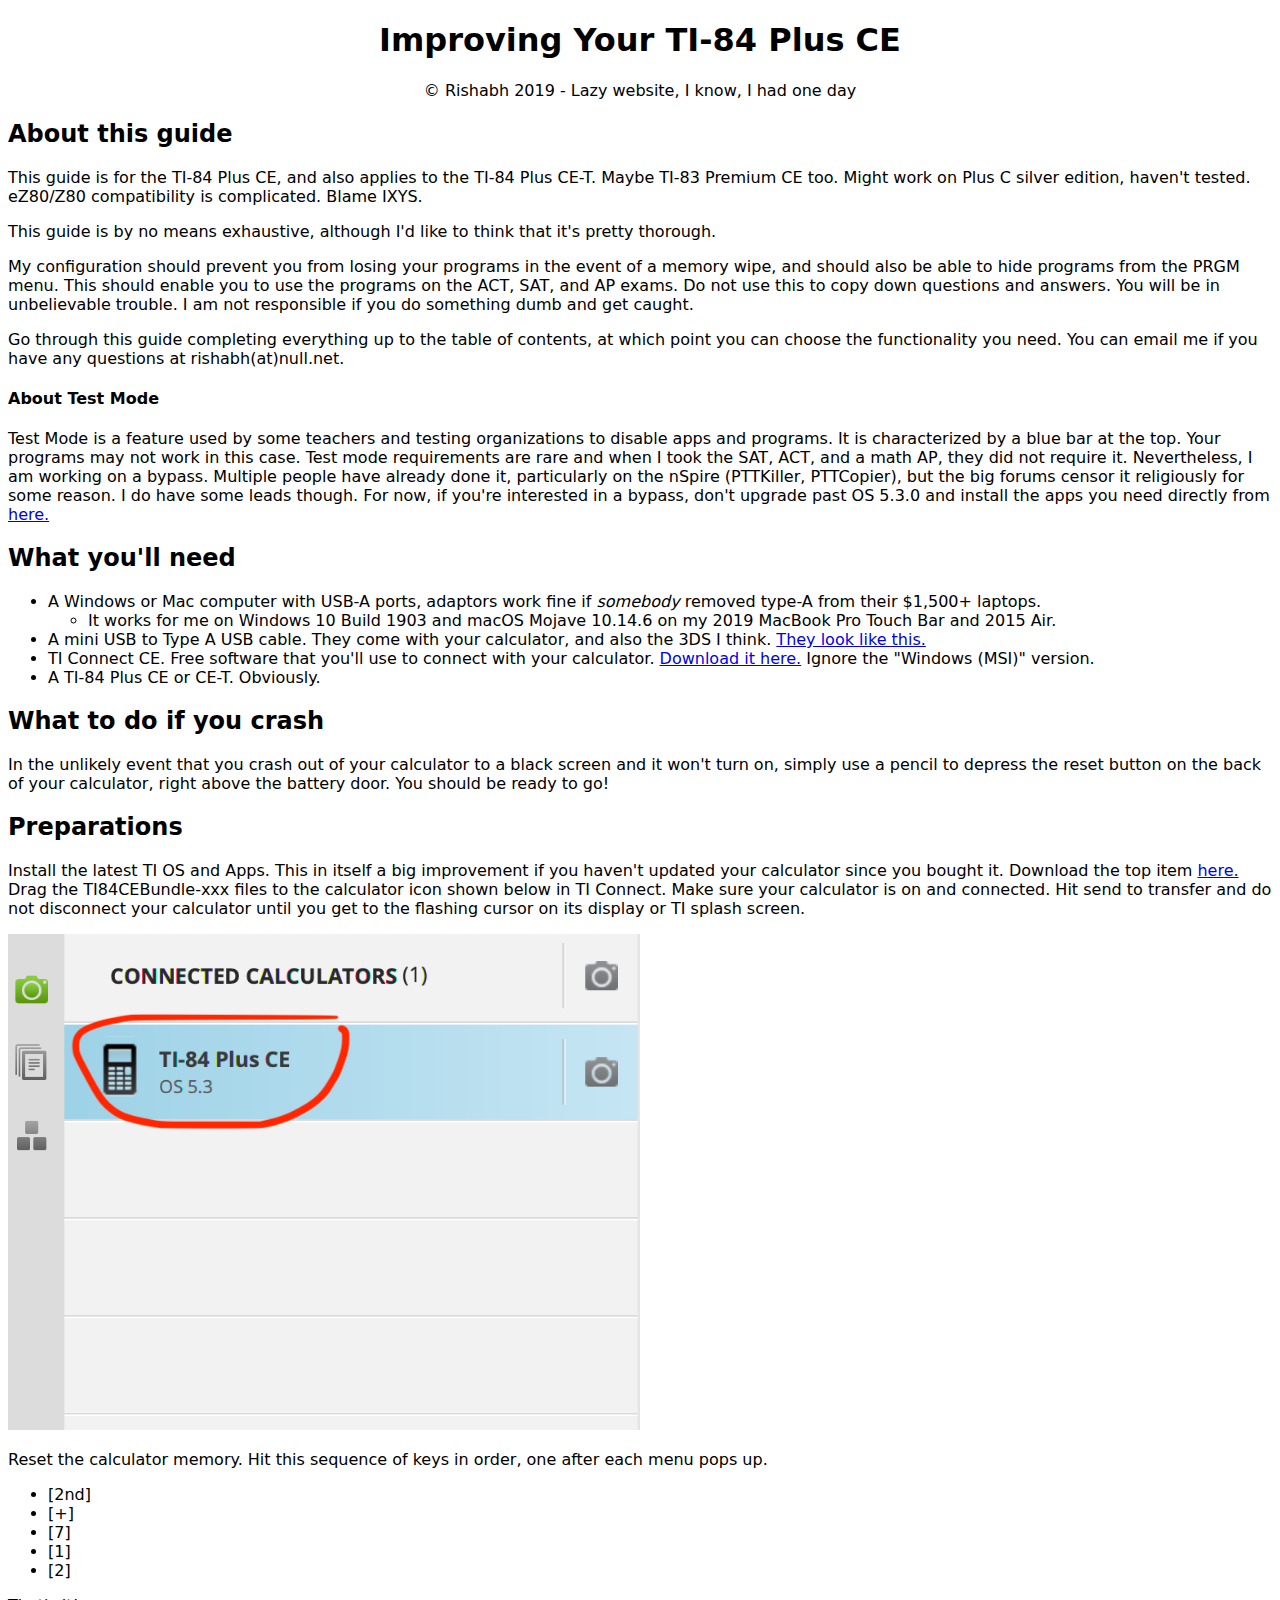
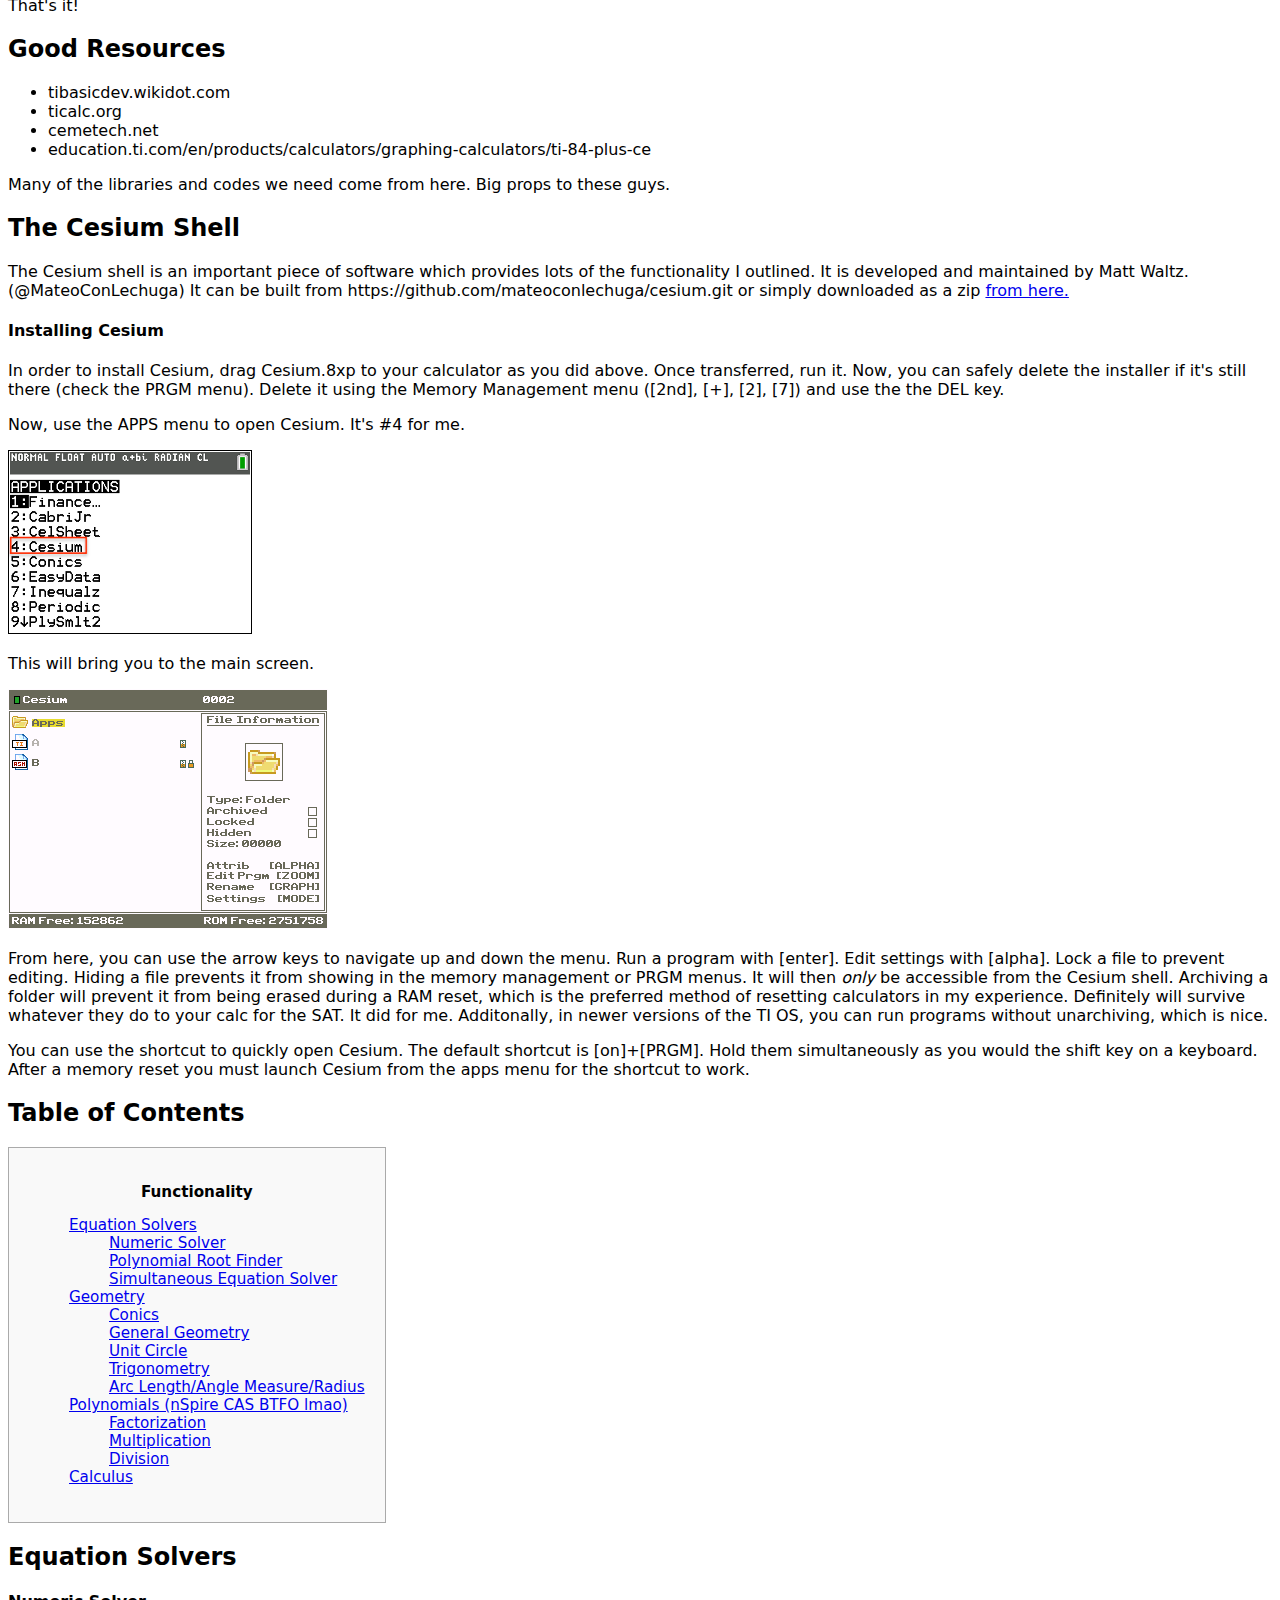
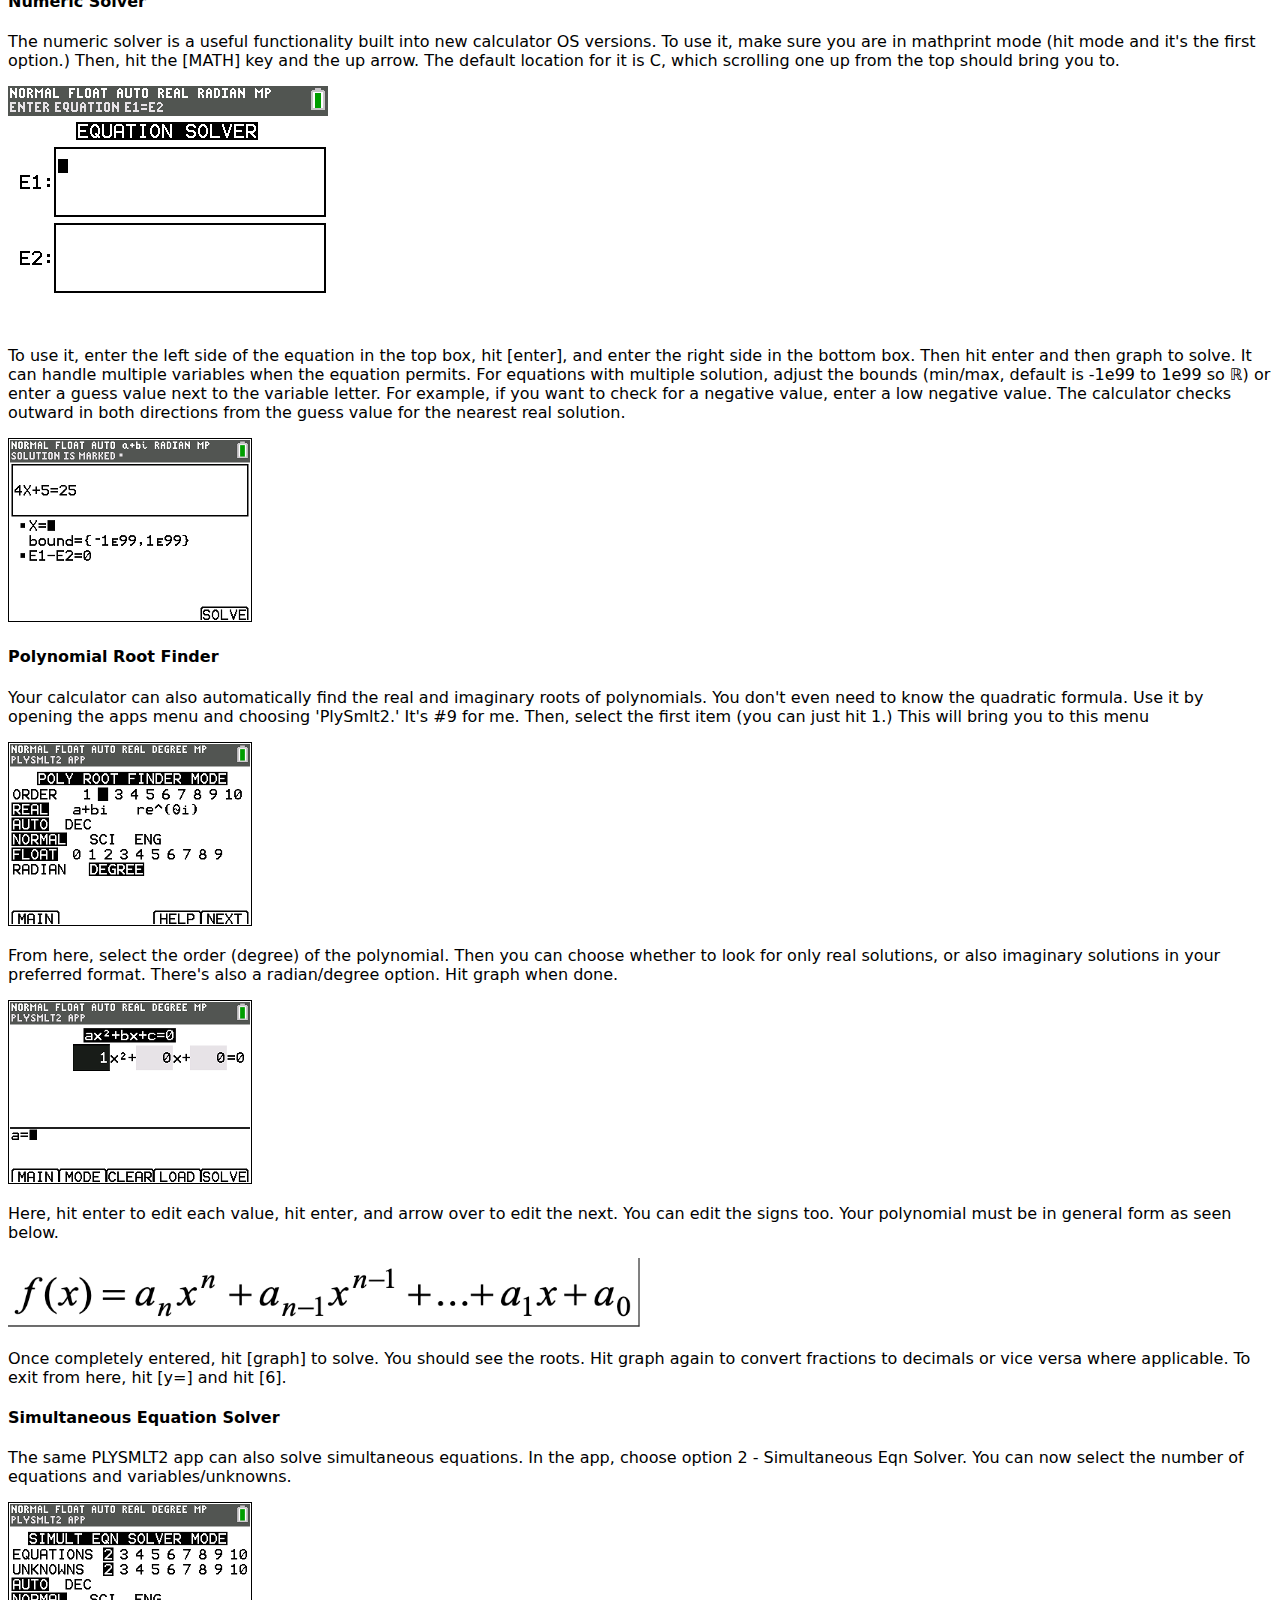
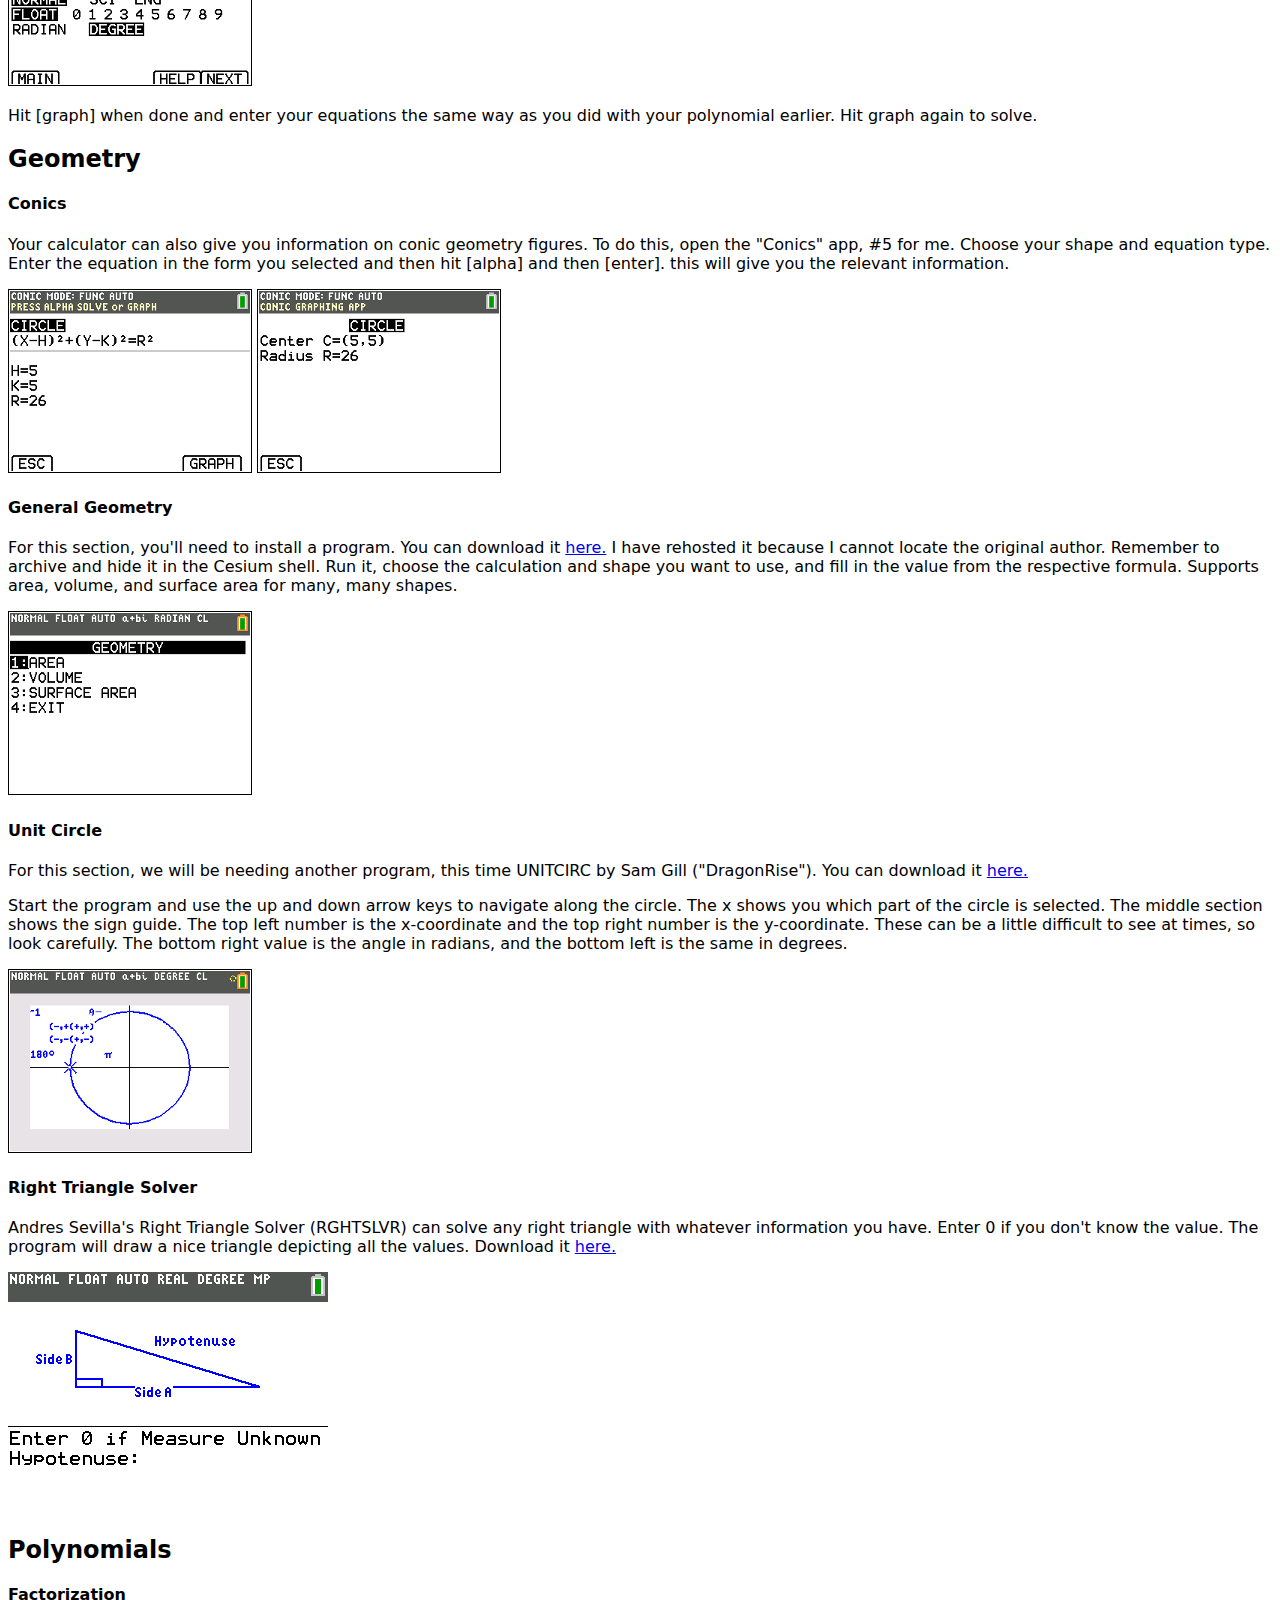
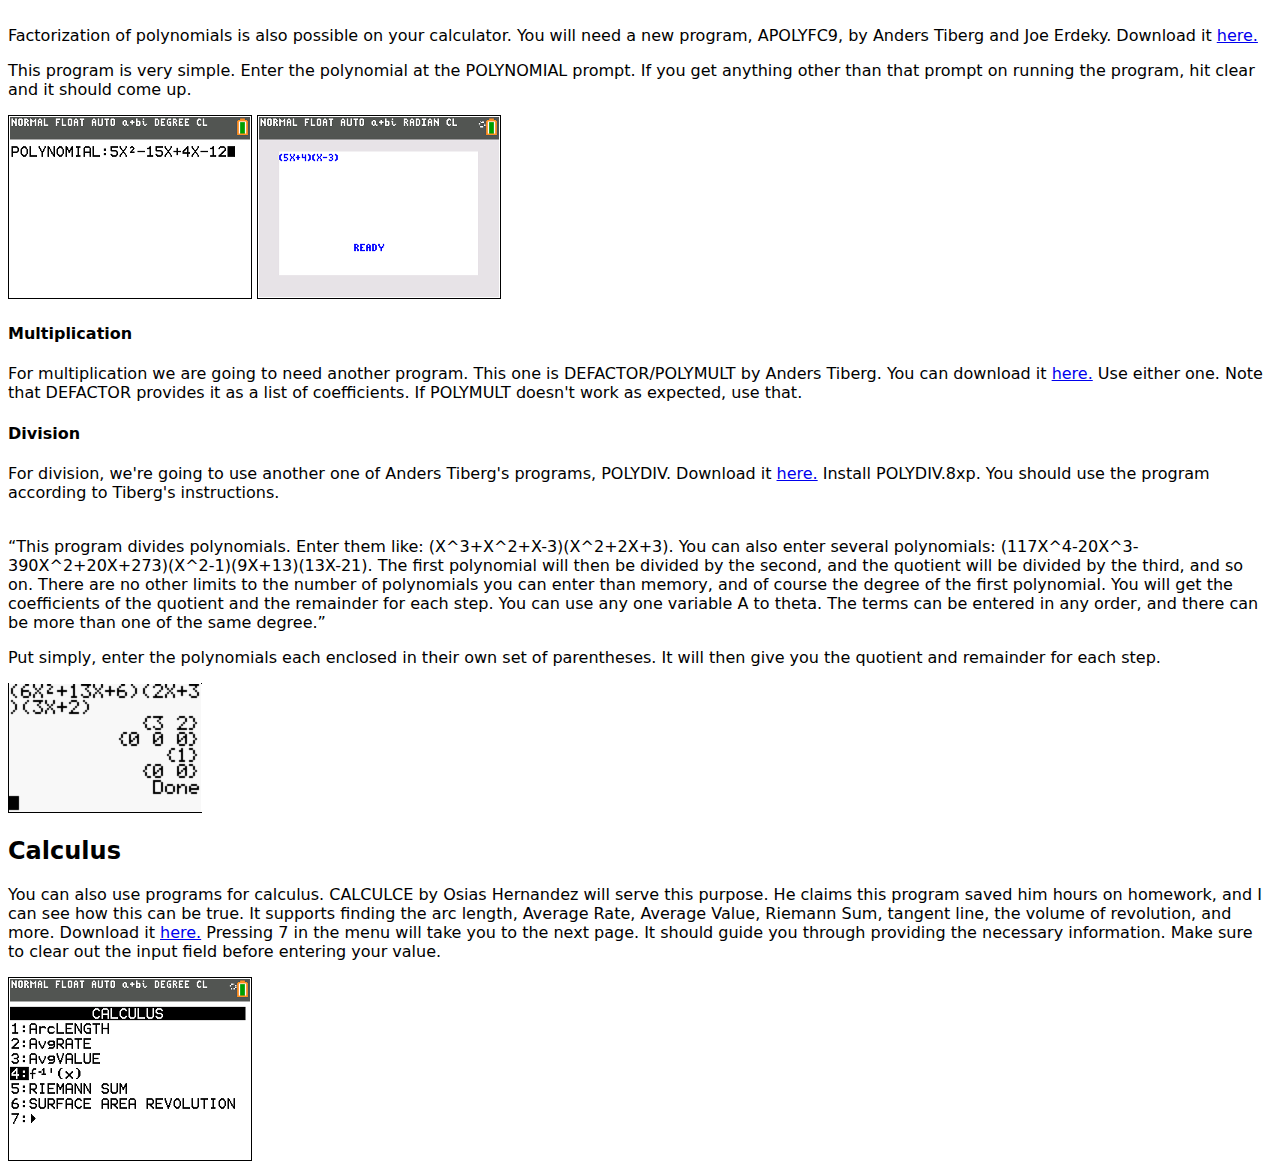
==== calculator.html @ c84ad57b "Calculator 4" ====
<!doctype html>
<!--Yes it's bad, Dreamweaver has crappy indentation. I couldn't be bothered to fix it, most of this is handwritten but auto formatted-->

<html>
<head>
	<!-- Global site tag (gtag.js) - Google Analytics -->
<script async src="https://www.googletagmanager.com/gtag/js?id=UA-146431334-1"></script>
<script>
  window.dataLayer = window.dataLayer || [];
  function gtag(){dataLayer.push(arguments);}
  gtag('js', new Date());

  gtag('config', 'UA-146431334-1');
</script>


<meta charset="UTF-8">
<title>Calculator Improvements</title>
<link href="assets/css/calculator.css" rel="stylesheet" type="text/css">
</head>
	<body>
		<h1><strong>Improving Your TI-84 Plus CE</strong></h1>
		<center>&copy Rishabh 2019 - Lazy website, I know, I had one day</center>
		<h2>About this guide</h2>	
		<p>This guide is for the TI-84 Plus CE, and also applies to the TI-84 Plus CE-T. Maybe TI-83 Premium CE too. Might work on Plus C silver edition, haven't tested. eZ80/Z80 compatibility is complicated. Blame IXYS.</p> 
		<p>This guide is by no means exhaustive, although I'd like to think that it's pretty thorough.</p>
		<p>My configuration should prevent you from losing your programs in the event of a memory wipe, and should also be able to hide programs from the PRGM menu. This should enable you to use the programs on the ACT, SAT, and AP exams. Do not use this to copy down questions and answers. You will be in unbelievable trouble. I am not responsible if you do something dumb and get caught.</p>
		<p>Go through this guide completing everything up to the table of contents, at which point you can choose the functionality you need. You can email me if you have any questions at rishabh(at)null.net.</p>
		<h4>About Test Mode</h4>
		<p>Test Mode is a feature used by some teachers and testing organizations to disable apps and programs. It is characterized by a blue bar at the top. Your programs may not work in this case. Test mode requirements are rare and when I took the SAT, ACT, and a math AP, they did not require it. Nevertheless, I am working on a bypass. Multiple people have already done it, particularly on the nSpire (PTTKiller, PTTCopier), but the big forums censor it religiously for some reason. I do have some leads though. For now, if you're interested in a bypass, don't upgrade past OS 5.3.0 and install the apps you need directly from <a href="https://education.ti.com/en/software/search/ti-84-plus-ce">here.</a></p>
		<h2>What you'll need</h2>
		<ul>
			<li>A Windows or Mac computer with USB-A ports, adaptors work fine if <i>somebody</i> removed type-A from their $1,500+ laptops.</li>
				<ul><li>It works for me on Windows 10 Build 1903 and macOS Mojave 10.14.6 on my 2019 MacBook Pro Touch Bar and 2015 Air.</li></ul>
			<li>A mini USB to Type A USB cable. They come with your calculator, and also the 3DS I think. <a href="https://www.amazon.com/AmazonBasics-USB-2-0-Cable-Male/dp/B00NH11N5A">They look like this.</a> </li>
			<li>TI Connect CE. Free software that you'll use to connect with your calculator. <a href="https://education.ti.com/en/software/details/en/CA9C74CAD02440A69FDC7189D7E1B6C2/swticonnectcesoftware">Download it here.</a> Ignore the "Windows (MSI)" version.</li>
			<li>A TI-84 Plus CE or CE-T. Obviously.</li>
		</ul>
		<h2>What to do if you crash</h2>
		<p>In the unlikely event that you crash out of your calculator to a black screen and it won't turn on, simply use a pencil to depress the reset button on the back of your calculator, right above the battery door. You should be ready to go!</p>
		<h2>Preparations</h2>
		<p>Install the latest TI OS and Apps. This in itself a big improvement if you haven't updated your calculator since you bought it. Download the top item <a href="https://education.ti.com/en/software/details/en/BCBFECEC5F4242B28E9AE89DA7C4BA59/TI-84-Plus-CE-OS-Apps-Bundle">here.</a> Drag the TI84CEBundle-xxx files to the calculator icon shown below in TI Connect. Make sure your calculator is on and connected. Hit send to transfer and do not disconnect your calculator until you get to the flashing cursor on its display or TI splash screen.</p>
		<img class="one" src="images/ticonnect.png" alt="TI Connect CE">
		<p>Reset the calculator memory. Hit this sequence of keys in order, one after each menu pops up.</p>
		<ul>
			<li>[2nd]</li>
			<li>[+]</li>
			<li>[7]</li>
			<li>[1]</li>
			<li>[2]</li>
		</ul>
		<p>That's it!</p>
		<h2>Good Resources</h2>
		<ul>
			<li>tibasicdev.wikidot.com</li>
			<li>ticalc.org</li>
			<li>cemetech.net</li>
			<li>education.ti.com/en/products/calculators/graphing-calculators/ti-84-plus-ce</li>
		</ul>
		<p>Many of the libraries and codes we need come from here. Big props to these guys.</p>
		<h2>The Cesium Shell</h2>
		<p> The Cesium shell is an important piece of software which provides lots of the functionality I outlined. It is developed and maintained by Matt Waltz. (@MateoConLechuga) It can be built from https://github.com/mateoconlechuga/cesium.git or simply downloaded as a zip <a href="https://github.com/mateoconlechuga/cesium/releases">from here.</a></p>
		<h4>Installing Cesium</h4>
		<p>In order to install Cesium, drag Cesium.8xp to your calculator as you did above. Once transferred, run it. Now, you can safely delete the installer if it's still there (check the PRGM menu). Delete it using the Memory Management menu ([2nd], [+], [2], [7]) and use the the DEL key. </p>
		<p>Now, use the APPS menu to open Cesium. It's #4 for me.</p>
		<img src="images/cesium1.png" alt="cesium1.png">
		<p>This will bring you to the main screen.</p>
		<img src="images/cesium2.png" alt="cesium2.png">
		<p>From here, you can use the arrow keys to navigate up and down the menu. Run a program with [enter]. Edit settings with [alpha]. Lock a file to prevent editing. Hiding a file prevents it from showing in the memory management or PRGM menus. It will then <i>only</i> be accessible from the Cesium shell. Archiving a folder will prevent it from being erased during a RAM reset, which is the preferred method of resetting calculators in my experience. Definitely will survive whatever they do to your calc for the SAT. It did for me. Additonally, in newer versions of the TI OS, you can run programs without unarchiving, which is nice. </p>
		<p>You can use the shortcut to quickly open Cesium. The default shortcut is [on]+[PRGM]. Hold them simultaneously as you would the shift key on a keyboard. After a memory reset you must launch Cesium from the apps menu for the shortcut to work.</p>
		<h2>Table of Contents</h2>
		<div id="toc_container">
<p class="toc_title">Functionality</p>
<ul class="toc_list">
  <li><a href="#Equation Solver">Equation Solvers</a>
	  <ul>
	  <li><a href="#Numeric">Numeric Solver</a></li>
	  <li><a href="#Polynomial">Polynomial Root Finder</a></li>
	  <li><a href="#Simultaneous">Simultaneous Equation Solver</a></li>
	  </ul>
</li>
<li><a href="#geometry">Geometry</a></li>
	<ul>
		<li><a href="#Conics">Conics</a></li>
		<li><a href="#General Geometry">General Geometry</a></li>
		<li><a href="Unit Circle">Unit Circle</a></li>
		<li><a href="Right Triangle Solver">Trigonometry</a></li>
		<li><a href="Arc">Arc Length/Angle Measure/Radius</a></li>
	</ul>
<li><a href="#Polynomials">Polynomials (nSpire CAS BTFO lmao)</a></li>
	<ul>
		<li><a href="#Factorization">Factorization</a></li>
		<li><a href="#Multiplication">Multiplication</a></li>
		<li><a href="#Division">Division</a></li>
	</ul>
<li><a href="#Calculus">Calculus</a></li>
</ul>
</div>
		
		<h2 id="Equation Solver">Equation Solvers</h2>
		<h4 id="Numeric">Numeric Solver</h4>
		<p>The numeric solver is a useful functionality built into new calculator OS versions. To use it, make sure you are in mathprint mode (hit mode and it's the first option.) Then, hit the [MATH] key and the up arrow. The default location for it is C, which scrolling one up from the top should bring you to. </p>
		<img src="images/eqsolver.png" alt="eqsolver.png">
		<p>To use it, enter the left side of the equation in the top box, hit [enter], and enter the right side in the bottom box. Then hit enter and then graph to solve. It can handle multiple variables when the equation permits. For equations with multiple solution, adjust the bounds (min/max, default is -1e99 to 1e99 so ℝ) or enter a guess value next to the variable letter. For example, if you want to check for a negative value, enter a low negative value. The calculator checks outward in both directions from the guess value for the nearest real solution.</p>
		<img src="images/eqsolver2.png" alt="eqsolver2.png">
		<h4 id="Polynomial">Polynomial Root Finder</h4>
		<p>Your calculator can also automatically find the real and imaginary roots of polynomials. You don't even need to know the quadratic formula. Use it by opening the apps menu and choosing 'PlySmlt2.' It's #9 for me. Then, select the first item (you can just hit 1.) This will bring you to this menu</p>
		<img src="images/plysmlt.png" alt="plysmlt.png">
		<p>From here, select the order (degree) of the polynomial. Then you can choose whether to look for only real solutions, or also imaginary solutions in your preferred format. There's also a radian/degree option. Hit graph when done.</p>
		<img src="images/plysmlt2.png" alt="plysmlt2.png">
		<p>Here, hit enter to edit each value, hit enter, and arrow over to edit the next. You can edit the signs too. Your polynomial must be in general form as seen below.</p>
		<img src="images/generalform.png" alt="generalform.png" width="50%" height="50%">
		<p>Once completely entered, hit [graph] to solve. You should see the roots. Hit graph again to convert fractions to decimals or vice versa where applicable. To exit from here, hit [y=] and hit [6]. </p>
		<h4 id="Simultaneous">Simultaneous Equation Solver</h4>
		<p>The same PLYSMLT2 app can also solve simultaneous equations. In the app, choose option 2 - Simultaneous Eqn Solver. You can now select the number of equations and variables/unknowns.</p>
		<img src="images/smlt.png" alt="smlt.png"> 
		<p>Hit [graph] when done and enter your equations the same way as you did with your polynomial earlier. Hit graph again to solve. </p>
		<h2 id="geometry">Geometry</h2>
		<h4 id="conics">Conics</h4>
		<p>Your calculator can also give you information on conic geometry figures. To do this, open the "Conics" app, #5 for me. Choose your shape and equation type. Enter the equation in the form you selected and then hit [alpha] and then [enter]. this will give you the relevant information.</p>
		<img src="images/conics.png" alt="conics.png">
		<img src="images/conics2.png" alt="conics2.png">
		<h4 id="General Geometry">General Geometry</h4>
		<p>For this section, you'll need to install a program. You can download it <a href="assets/files/GEOMETRY.8xp">here.</a> I have rehosted it because I cannot locate the original author. Remember to archive and hide it in the Cesium shell. Run it, choose the calculation and shape you want to use, and fill in the value from the respective formula. Supports area, volume, and surface area for many, many shapes. </p>
		<img src="images/geometry.png" alt="geometry.png">
		<h4 id="Unit Circle">Unit Circle</h4>
		<p>For this section, we will be needing another program, this time UNITCIRC by Sam Gill ("DragonRise"). You can download it <a href="https://www.ticalc.org/pub/83plus/basic/math/geometry/unitcirc.zip">here.</a></p>
		<p>Start the program and use the up and down arrow keys to navigate along the circle. The x shows you which part of the circle is selected. The middle section shows the sign guide. The top left number is the x-coordinate and the top right number is the y-coordinate. These can be a little difficult to see at times, so look carefully. The bottom right value is the angle in radians, and the bottom left is the same in degrees. </p>
		<img src="images/unitcirc.png" alt="unitcirc.png">
		<h4 id="Trigonometry">Right Triangle Solver</h4>
		<p>Andres Sevilla's Right Triangle Solver (RGHTSLVR) can solve any right triangle with whatever information you have. Enter 0 if you don't know the value. The program will draw a nice triangle depicting all the values. Download it <a href="https://www.ticalc.org/pub/84pluscse/basic/math/righttrianglesolver.zip">here. </a></p>
		<img src="images/rghtslvr.png" alt="rghtslvr.png">
		
		<h2 id="Polynomials">Polynomials</h2>
		<h4 id="Factorization">Factorization</h4>
		<p>Factorization of polynomials is also possible on your calculator. You will need a new program, APOLYFC9, by Anders Tiberg and Joe Erdeky. Download it <a href="https://www.ticalc.org/pub/83plus/basic/math/algebra/apolyfc9.zip">here.</a></p>
		<p>This program is very simple. Enter the polynomial at the POLYNOMIAL prompt. If you get anything other than that prompt on running the program, hit clear and it should come up. </p>
		<img src="images/polyfact.png" alt="polyfact.png">
		<img src="images/plyfact2.png" alt="polyfact.png8">
		<h4 id="Multiplication">Multiplication</h4>
		<p>For multiplication we are going to need another program. This one is DEFACTOR/POLYMULT by Anders Tiberg. You can download it <a href="https://www.ticalc.org/archives/files/fileinfo/424/42492.html">here.</a> Use either one. Note that DEFACTOR provides it as a list of coefficients. If POLYMULT doesn't work as expected, use that.</p>
		<h4 id="Division">Division</h4>
		<p>For division, we're going to use another one of Anders Tiberg's programs, POLYDIV. Download it <a href="https://www.ticalc.org/pub/83plus/basic/math/algebra/polydiv1.zip">here.</a> Install POLYDIV.8xp. You should use the program according to Tiberg's instructions.</p> <br>
		<q>This program divides polynomials. Enter them like: (X^3+X^2+X-3)(X^2+2X+3). You can also enter several polynomials: (117X^4-20X^3-390X^2+20X+273)(X^2-1)(9X+13)(13X-21). The first polynomial will then be divided by the second, and the quotient will be divided by the third, and so on. There are no other limits to the number of polynomials you can enter than memory, and of course the degree of the first polynomial. You will get the coefficients of the quotient and the remainder for each step. You can use any one variable A to theta. The terms can be entered in any order, and there can be more than one of the same degree.</q>
		<br>
		<p>Put simply, enter the polynomials each enclosed in their own set of parentheses. It will then give you the quotient and remainder for each step.</p>
		<img src="images/polydiv.gif" alt="polydiv.gif">
		<h2 id="Calculus">Calculus</h2>
		<p>You can also use programs for calculus. CALCULCE by Osias Hernandez will serve this purpose. He claims this program saved him hours on homework, and I can see how this can be true. It supports finding the arc length, Average Rate, Average Value, Riemann Sum, tangent line, the volume of revolution, and more. Download it <a href="https://www.ticalc.org/pub/84pluscse/basic/math/calculus.zip">here.</a> Pressing 7 in the menu will take you to the next page. It should guide you through providing the necessary information. Make sure to clear out the input field before entering your value.</p>
		<img src="images/calculus.png" alt="calculus.png">
	</body>
	
</html>
---- assets/css/calculator.css ----
/* CSS Document */

body {
  font-family: "avenir next", "Lucida Grande", "Lucida Sans Unicode", "Lucida Sans", "DejaVu Sans", "Verdana", "sans-serif"
	 
}

h1 {
	text-align: center;
}

img.one {
  height: 50%;
  width: 50%;
}

#toc_container {
    background: #f9f9f9 none repeat scroll 0 0;
    border: 1px solid #aaa;
    display: table;
    font-size: 95%;
    margin-bottom: 1em;
    padding: 20px;
    width: auto;
}

.toc_title {
    font-weight: 700;
    text-align: center;
}

#toc_container li, #toc_container ul, #toc_container ul li{
    list-style: outside none none !important;
}
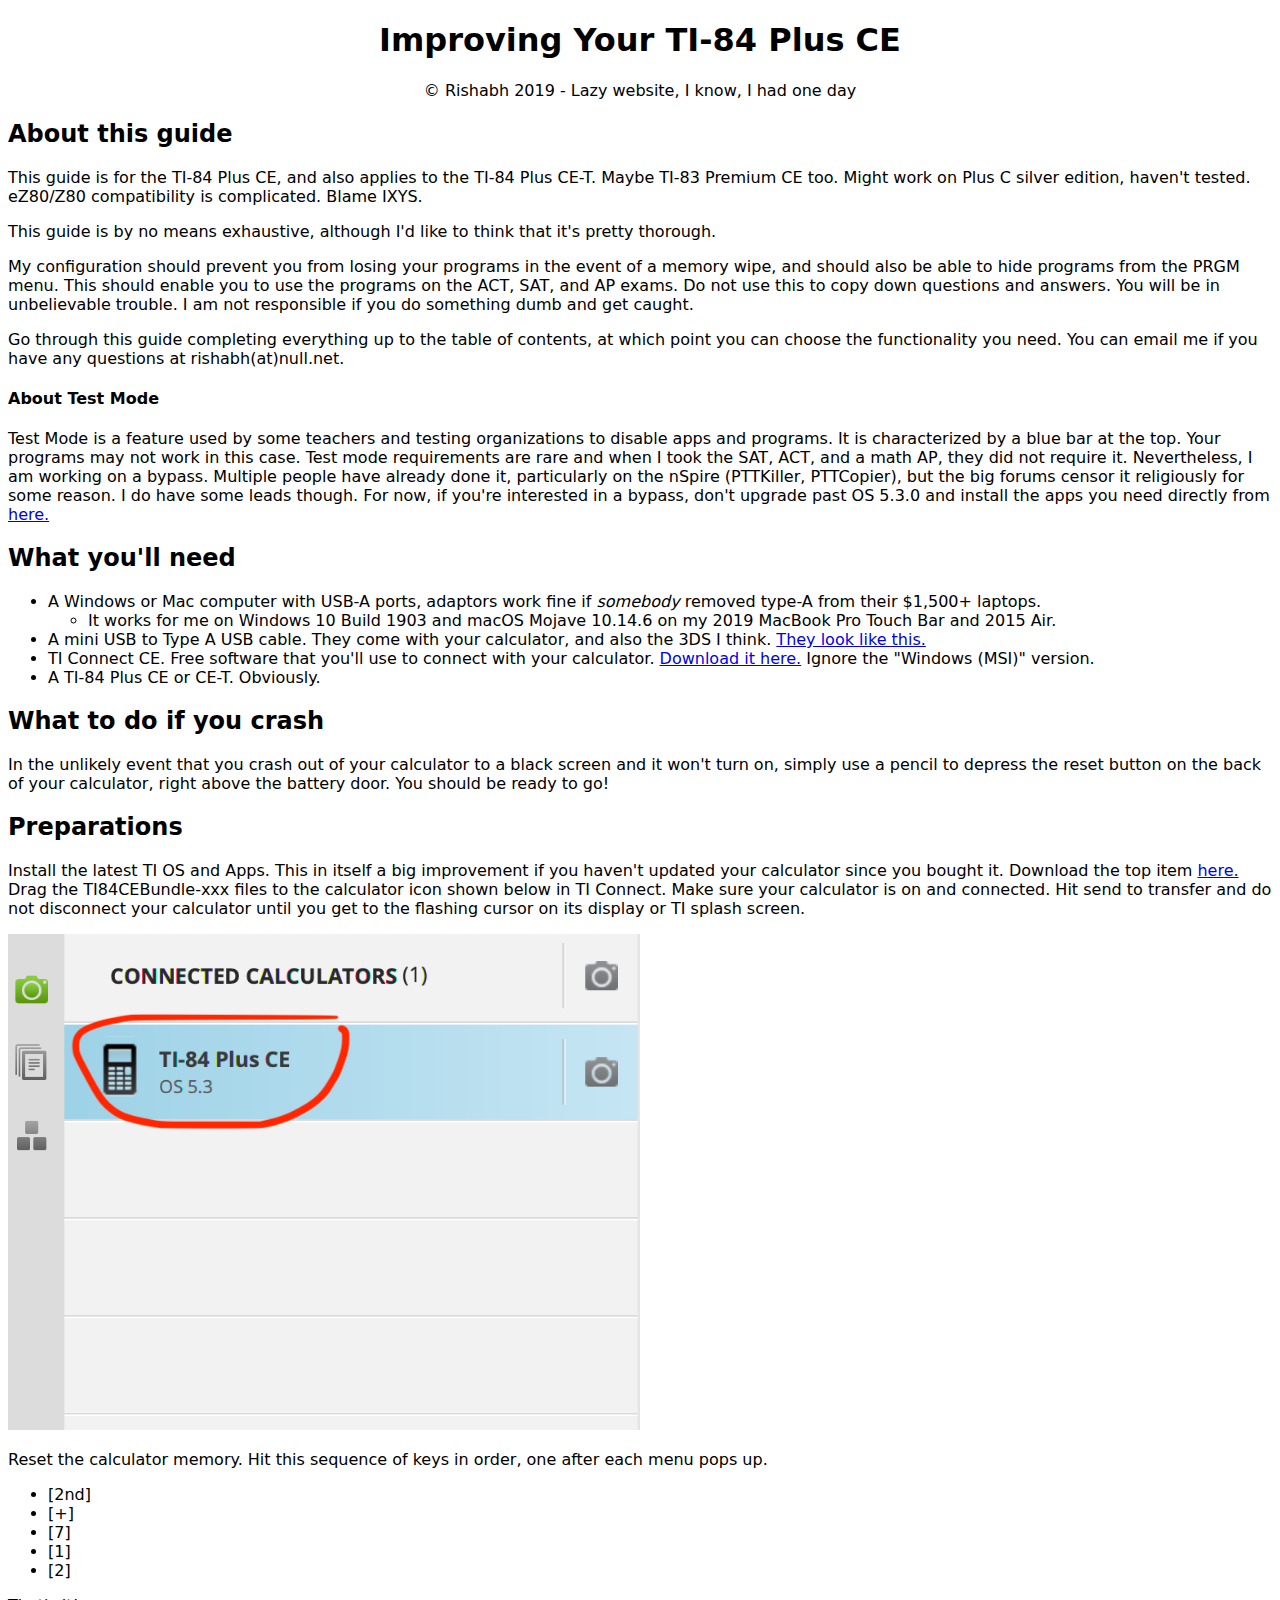
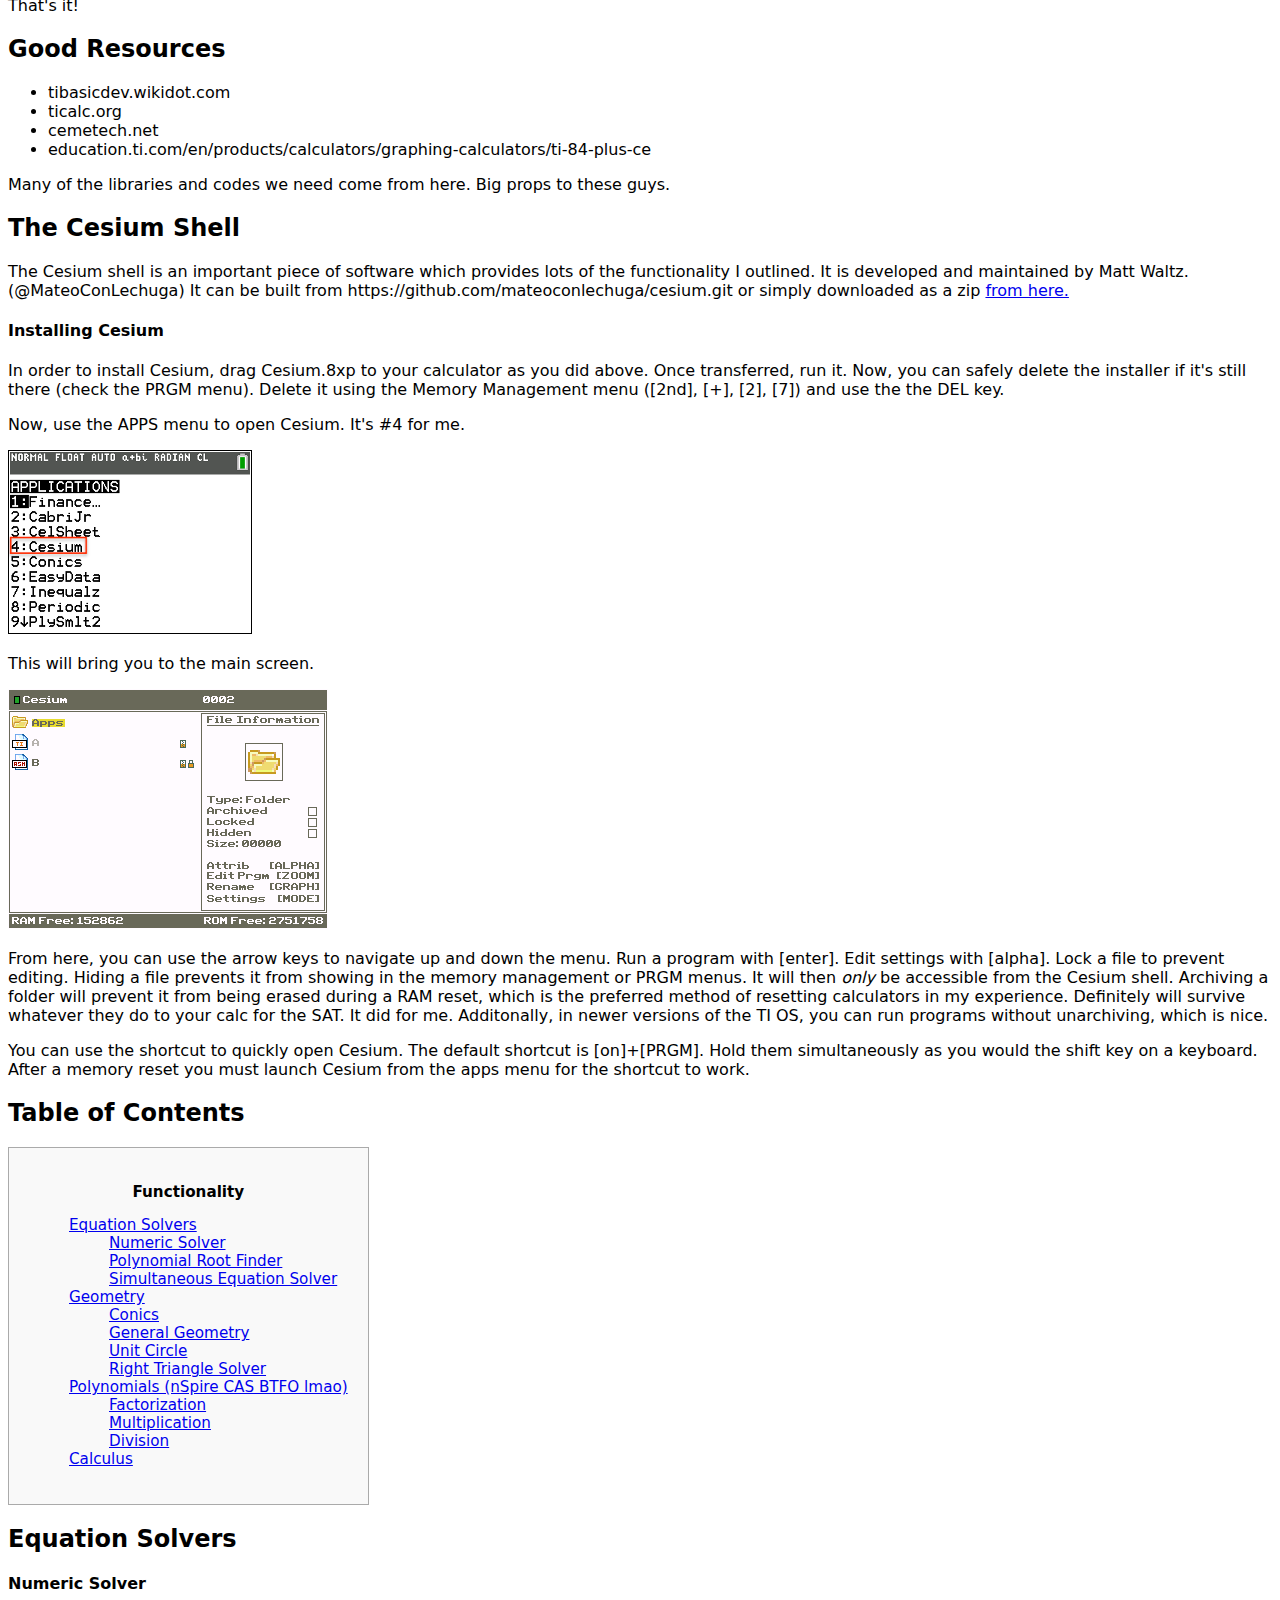
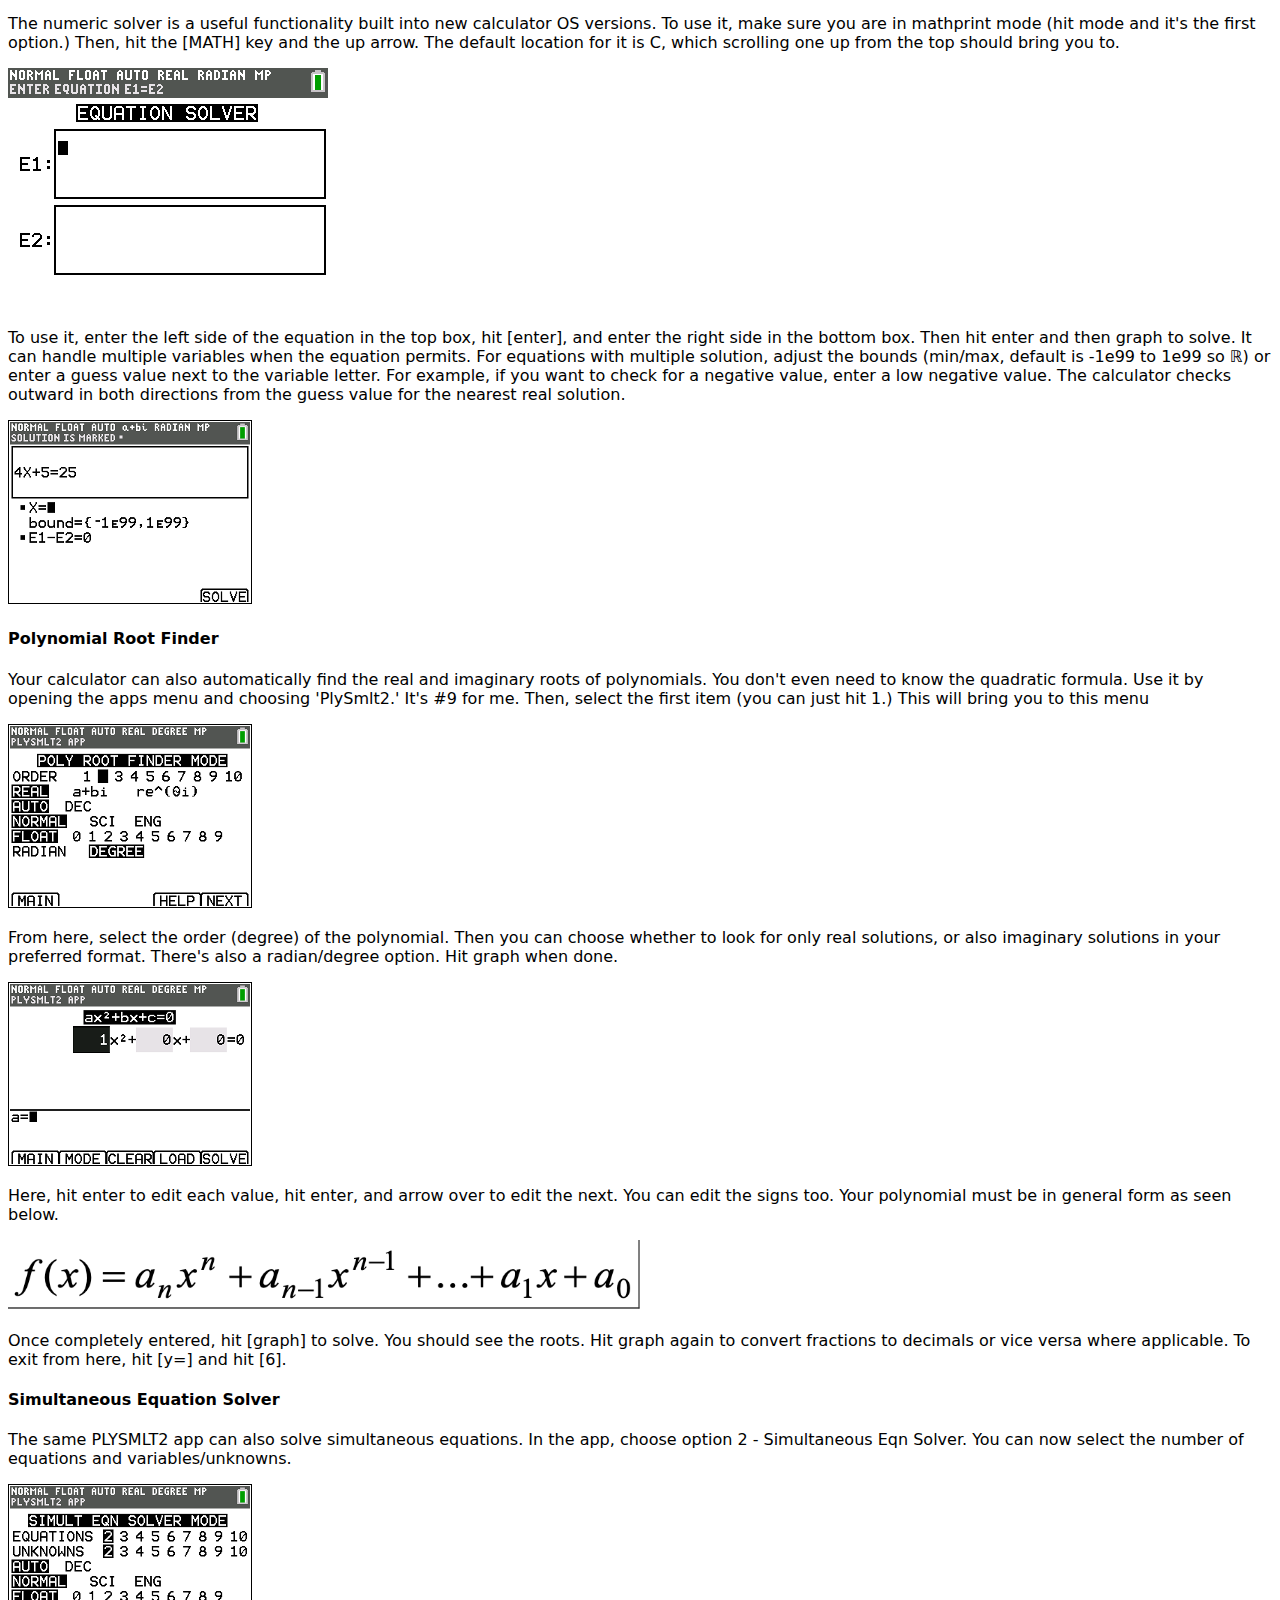
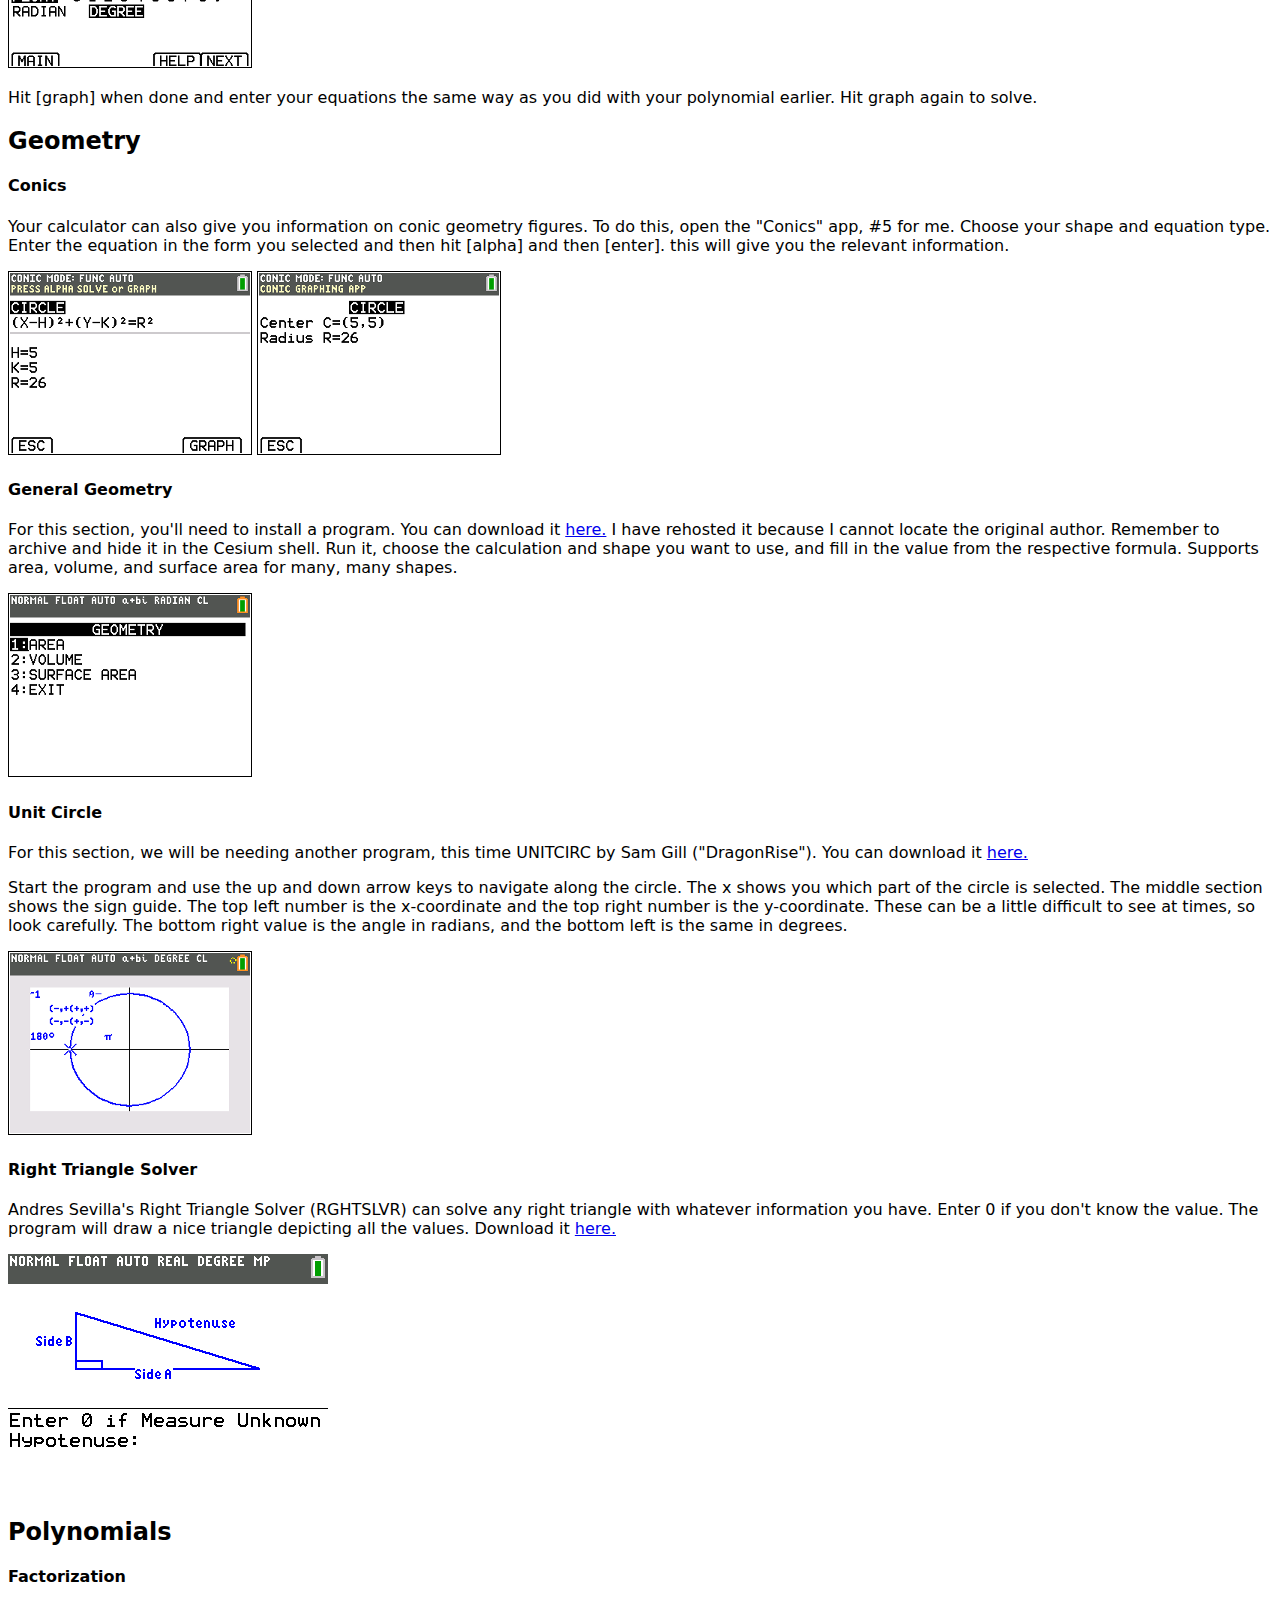
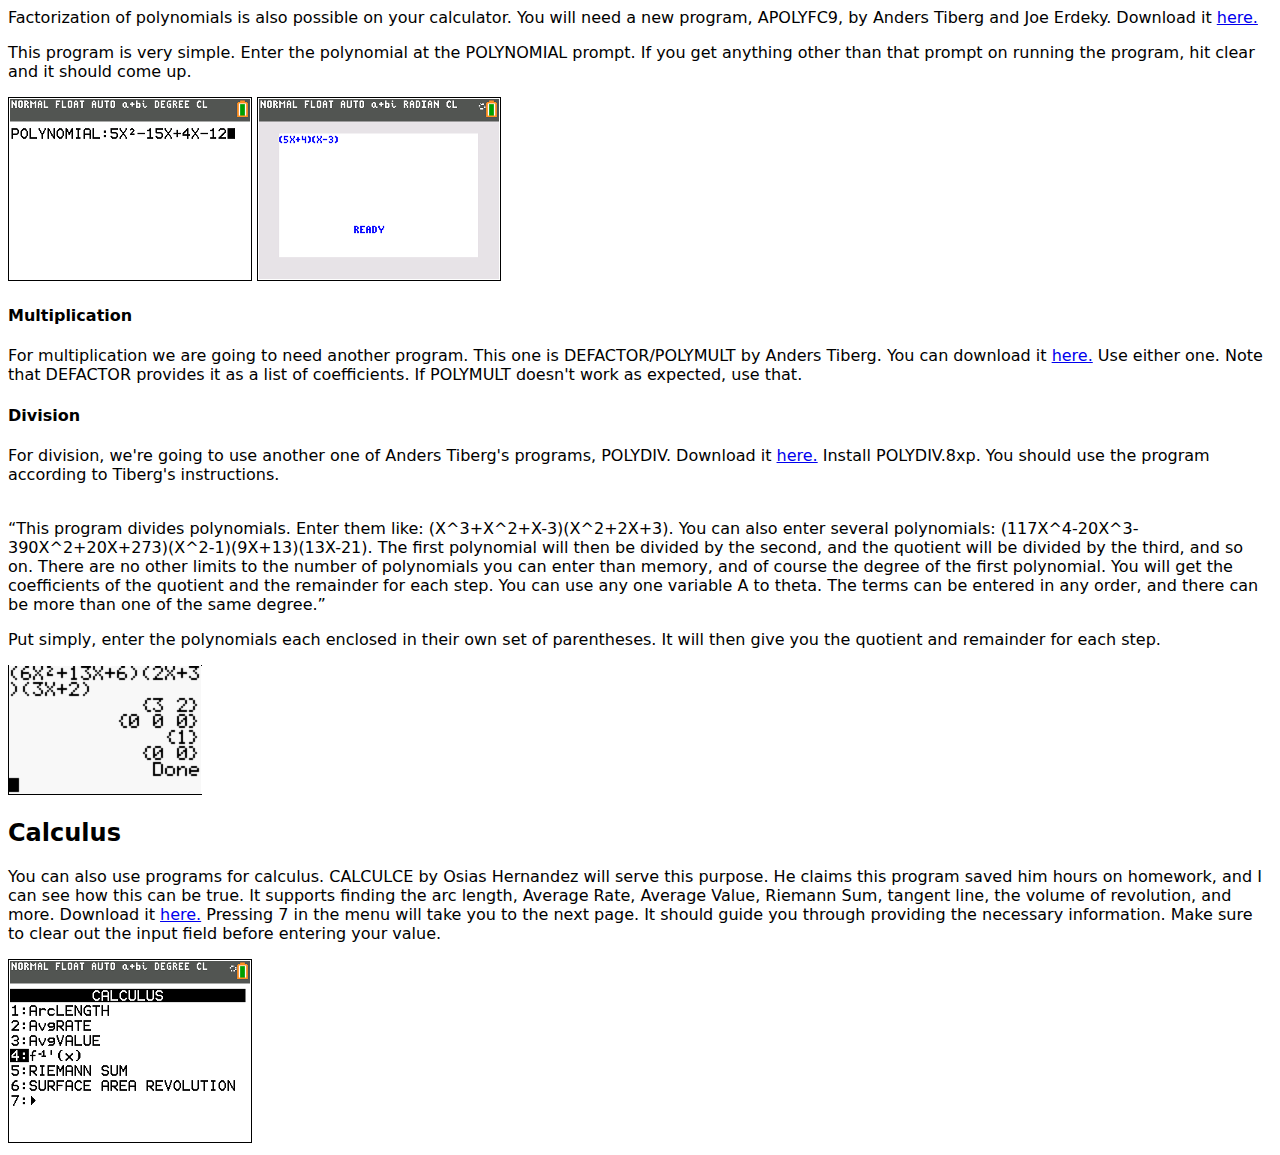
==== commit 7e71f8b0: "-" ====
--- a/calculator.html
+++ b/calculator.html
@@ -83,9 +83,8 @@
 	<ul>
 		<li><a href="#Conics">Conics</a></li>
 		<li><a href="#General Geometry">General Geometry</a></li>
-		<li><a href="Unit Circle">Unit Circle</a></li>
-		<li><a href="Right Triangle Solver">Trigonometry</a></li>
-		<li><a href="Arc">Arc Length/Angle Measure/Radius</a></li>
+		<li><a href="#Unit">Unit Circle</a></li>
+		<li><a href="#RTS">Right Triangle Solver</a></li>
 	</ul>
 <li><a href="#Polynomials">Polynomials (nSpire CAS BTFO lmao)</a></li>
 	<ul>
@@ -116,18 +115,18 @@
 		<img src="images/smlt.png" alt="smlt.png"> 
 		<p>Hit [graph] when done and enter your equations the same way as you did with your polynomial earlier. Hit graph again to solve. </p>
 		<h2 id="geometry">Geometry</h2>
-		<h4 id="conics">Conics</h4>
+		<h4 id="Conics">Conics</h4>
 		<p>Your calculator can also give you information on conic geometry figures. To do this, open the "Conics" app, #5 for me. Choose your shape and equation type. Enter the equation in the form you selected and then hit [alpha] and then [enter]. this will give you the relevant information.</p>
 		<img src="images/conics.png" alt="conics.png">
 		<img src="images/conics2.png" alt="conics2.png">
 		<h4 id="General Geometry">General Geometry</h4>
 		<p>For this section, you'll need to install a program. You can download it <a href="assets/files/GEOMETRY.8xp">here.</a> I have rehosted it because I cannot locate the original author. Remember to archive and hide it in the Cesium shell. Run it, choose the calculation and shape you want to use, and fill in the value from the respective formula. Supports area, volume, and surface area for many, many shapes. </p>
 		<img src="images/geometry.png" alt="geometry.png">
-		<h4 id="Unit Circle">Unit Circle</h4>
+		<h4 id="Unit">Unit Circle</h4>
 		<p>For this section, we will be needing another program, this time UNITCIRC by Sam Gill ("DragonRise"). You can download it <a href="https://www.ticalc.org/pub/83plus/basic/math/geometry/unitcirc.zip">here.</a></p>
 		<p>Start the program and use the up and down arrow keys to navigate along the circle. The x shows you which part of the circle is selected. The middle section shows the sign guide. The top left number is the x-coordinate and the top right number is the y-coordinate. These can be a little difficult to see at times, so look carefully. The bottom right value is the angle in radians, and the bottom left is the same in degrees. </p>
 		<img src="images/unitcirc.png" alt="unitcirc.png">
-		<h4 id="Trigonometry">Right Triangle Solver</h4>
+		<h4 id="RTS">Right Triangle Solver</h4>
 		<p>Andres Sevilla's Right Triangle Solver (RGHTSLVR) can solve any right triangle with whatever information you have. Enter 0 if you don't know the value. The program will draw a nice triangle depicting all the values. Download it <a href="https://www.ticalc.org/pub/84pluscse/basic/math/righttrianglesolver.zip">here. </a></p>
 		<img src="images/rghtslvr.png" alt="rghtslvr.png">
 		
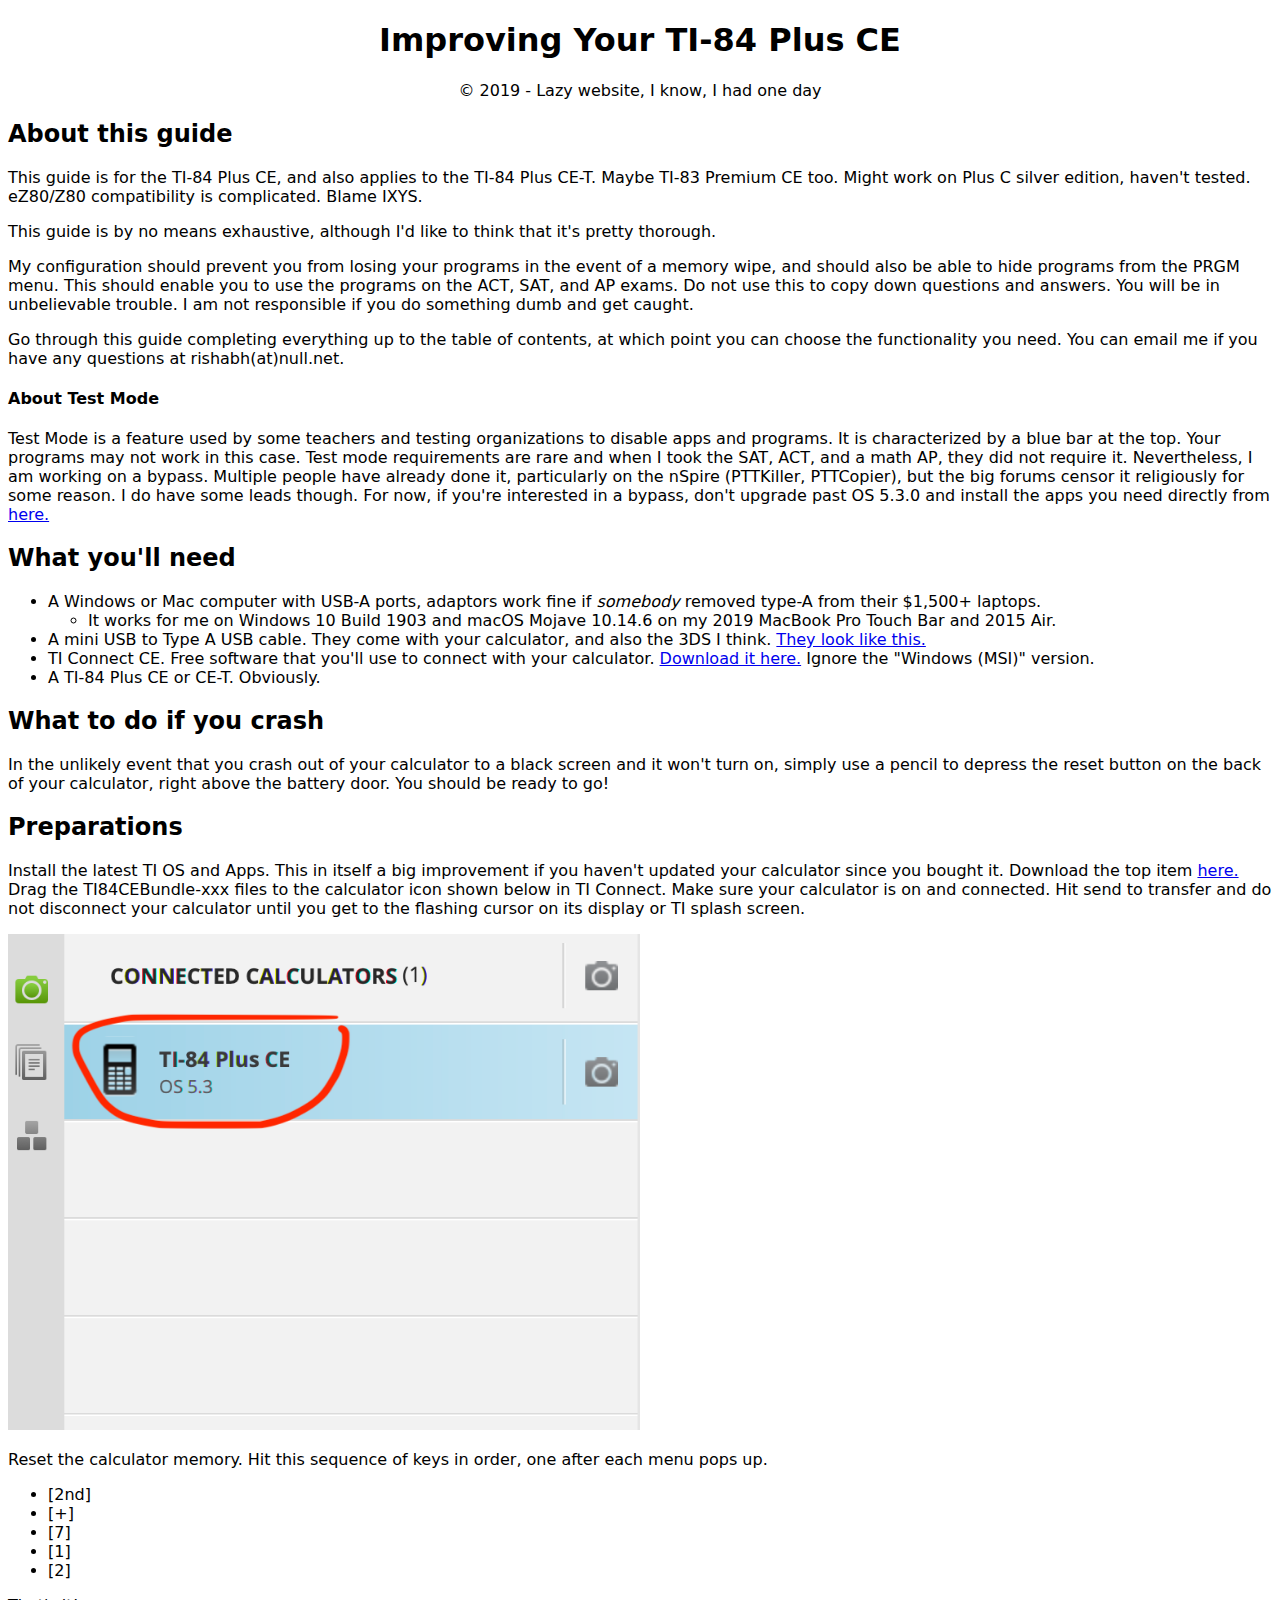
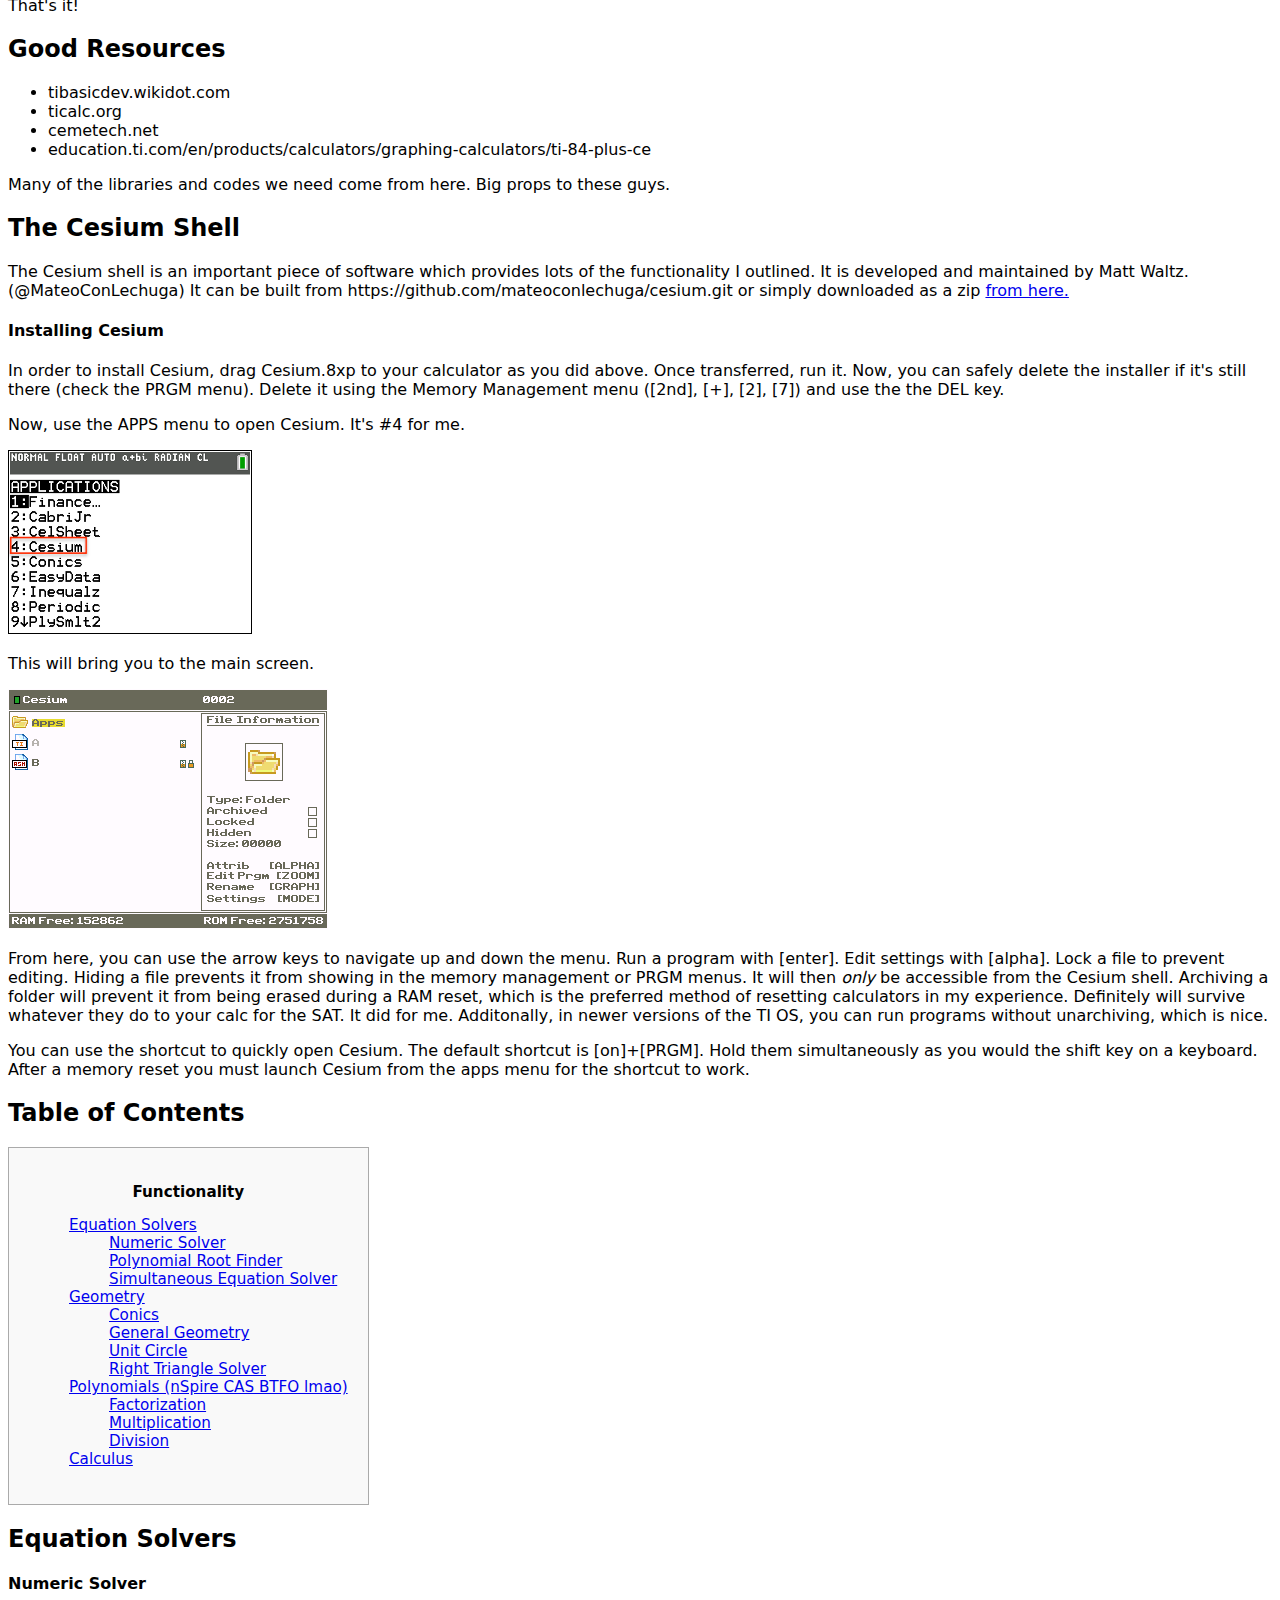
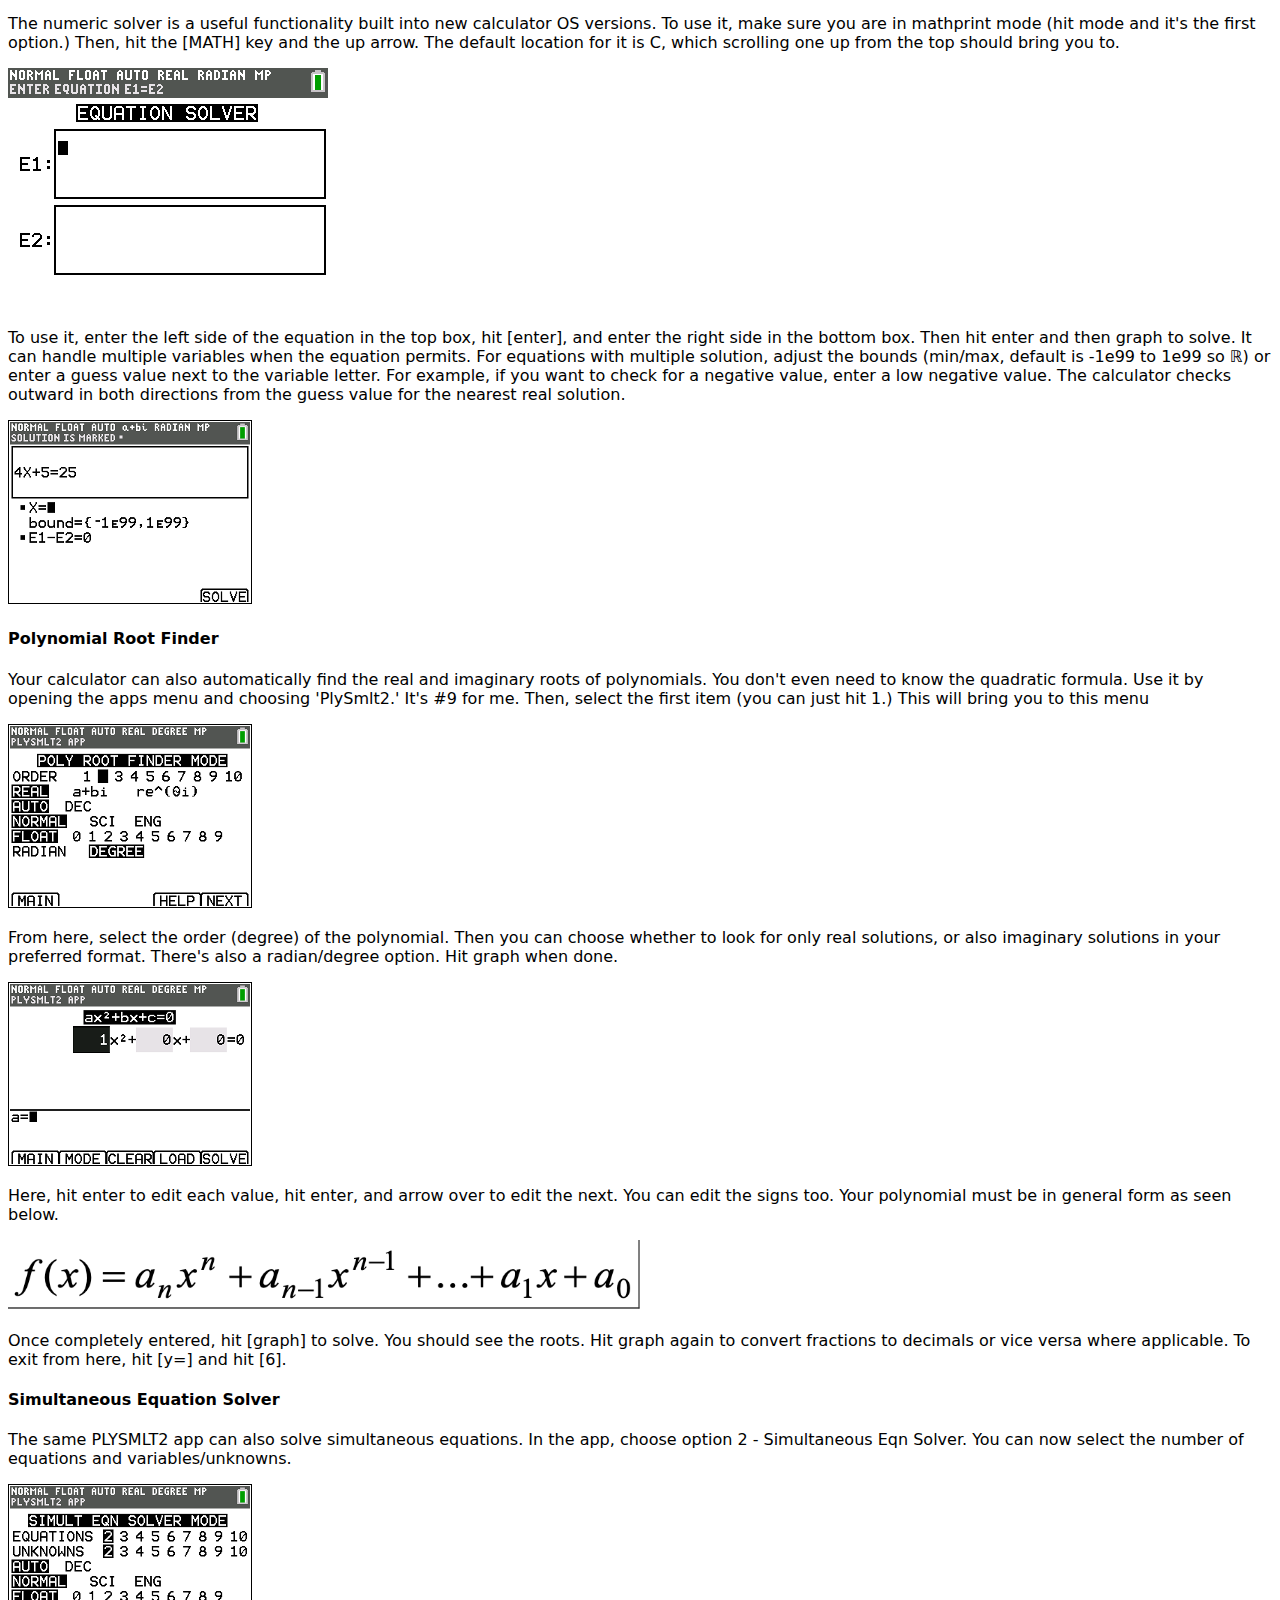
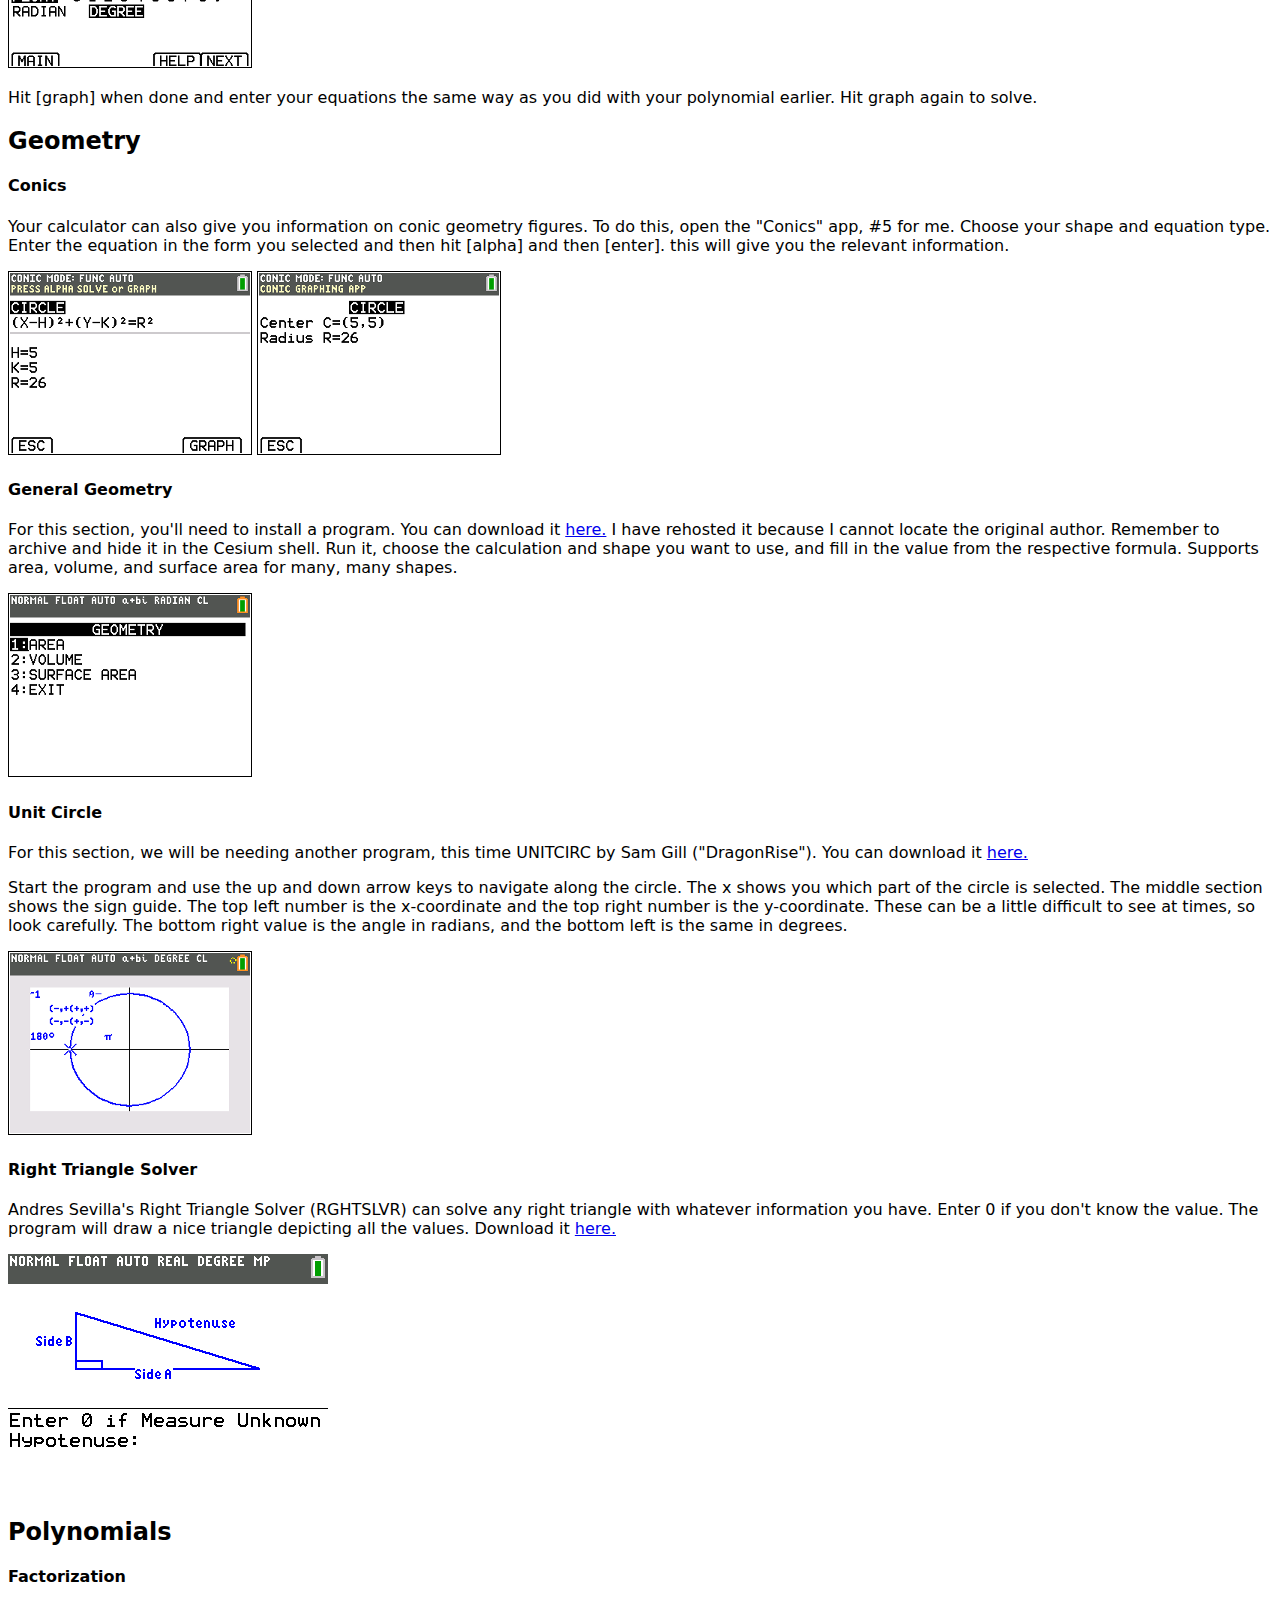
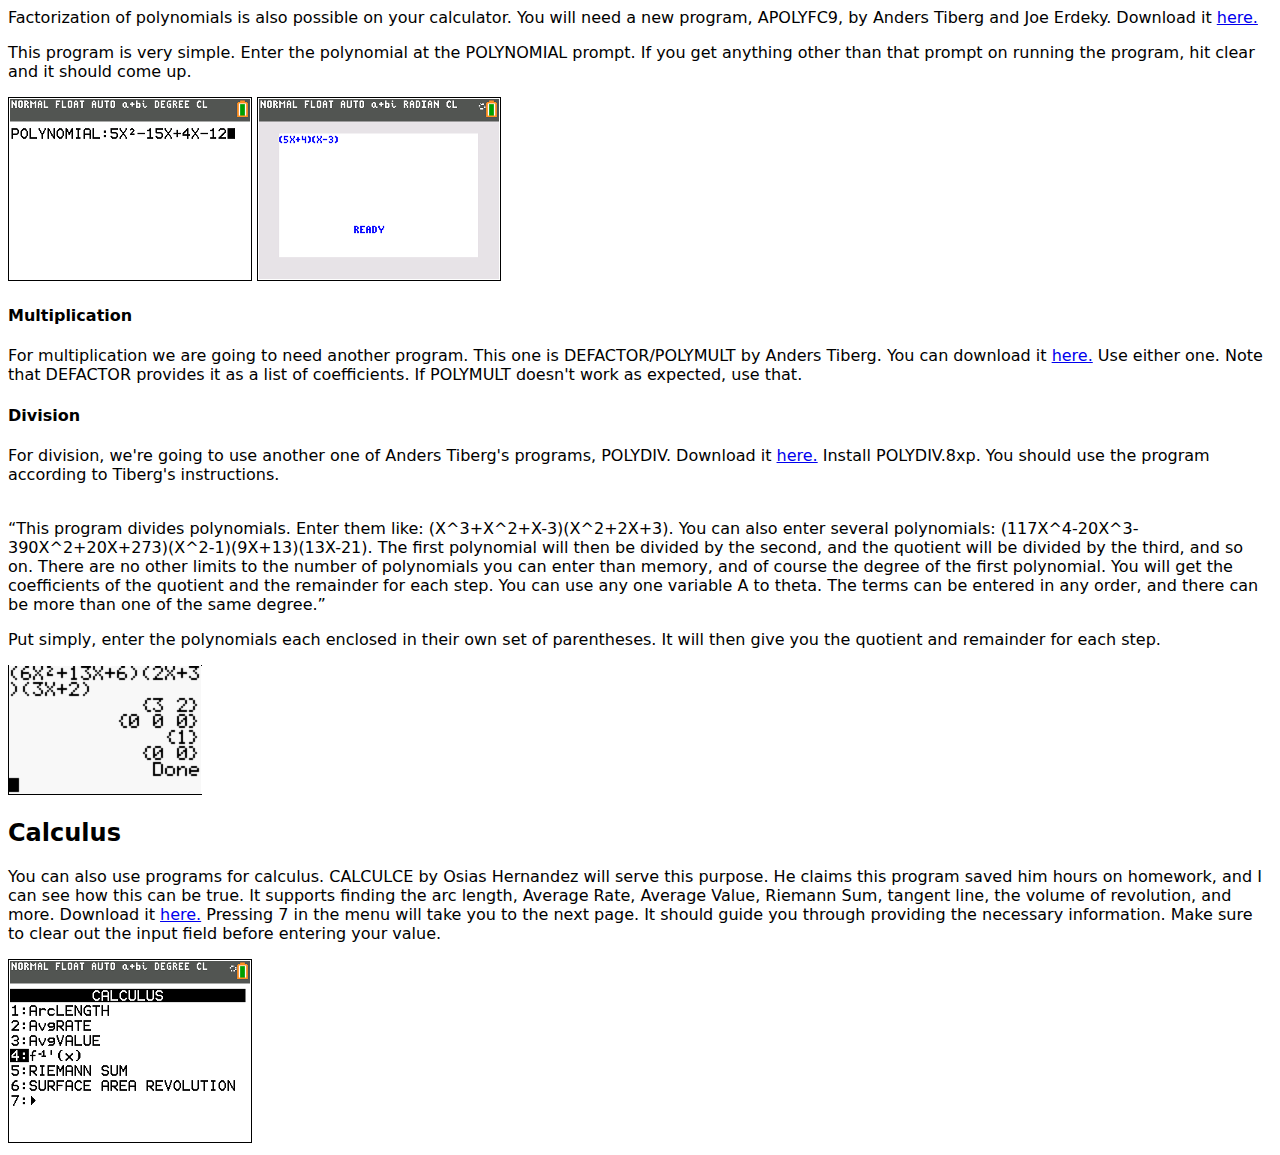
==== commit 44948897: "--" ====
--- a/calculator.html
+++ b/calculator.html
@@ -20,7 +20,7 @@
 </head>
 	<body>
 		<h1><strong>Improving Your TI-84 Plus CE</strong></h1>
-		<center>&copy Rishabh 2019 - Lazy website, I know, I had one day</center>
+		<center>&copy 2019 - Lazy website, I know, I had one day</center>
 		<h2>About this guide</h2>	
 		<p>This guide is for the TI-84 Plus CE, and also applies to the TI-84 Plus CE-T. Maybe TI-83 Premium CE too. Might work on Plus C silver edition, haven't tested. eZ80/Z80 compatibility is complicated. Blame IXYS.</p> 
 		<p>This guide is by no means exhaustive, although I'd like to think that it's pretty thorough.</p>
